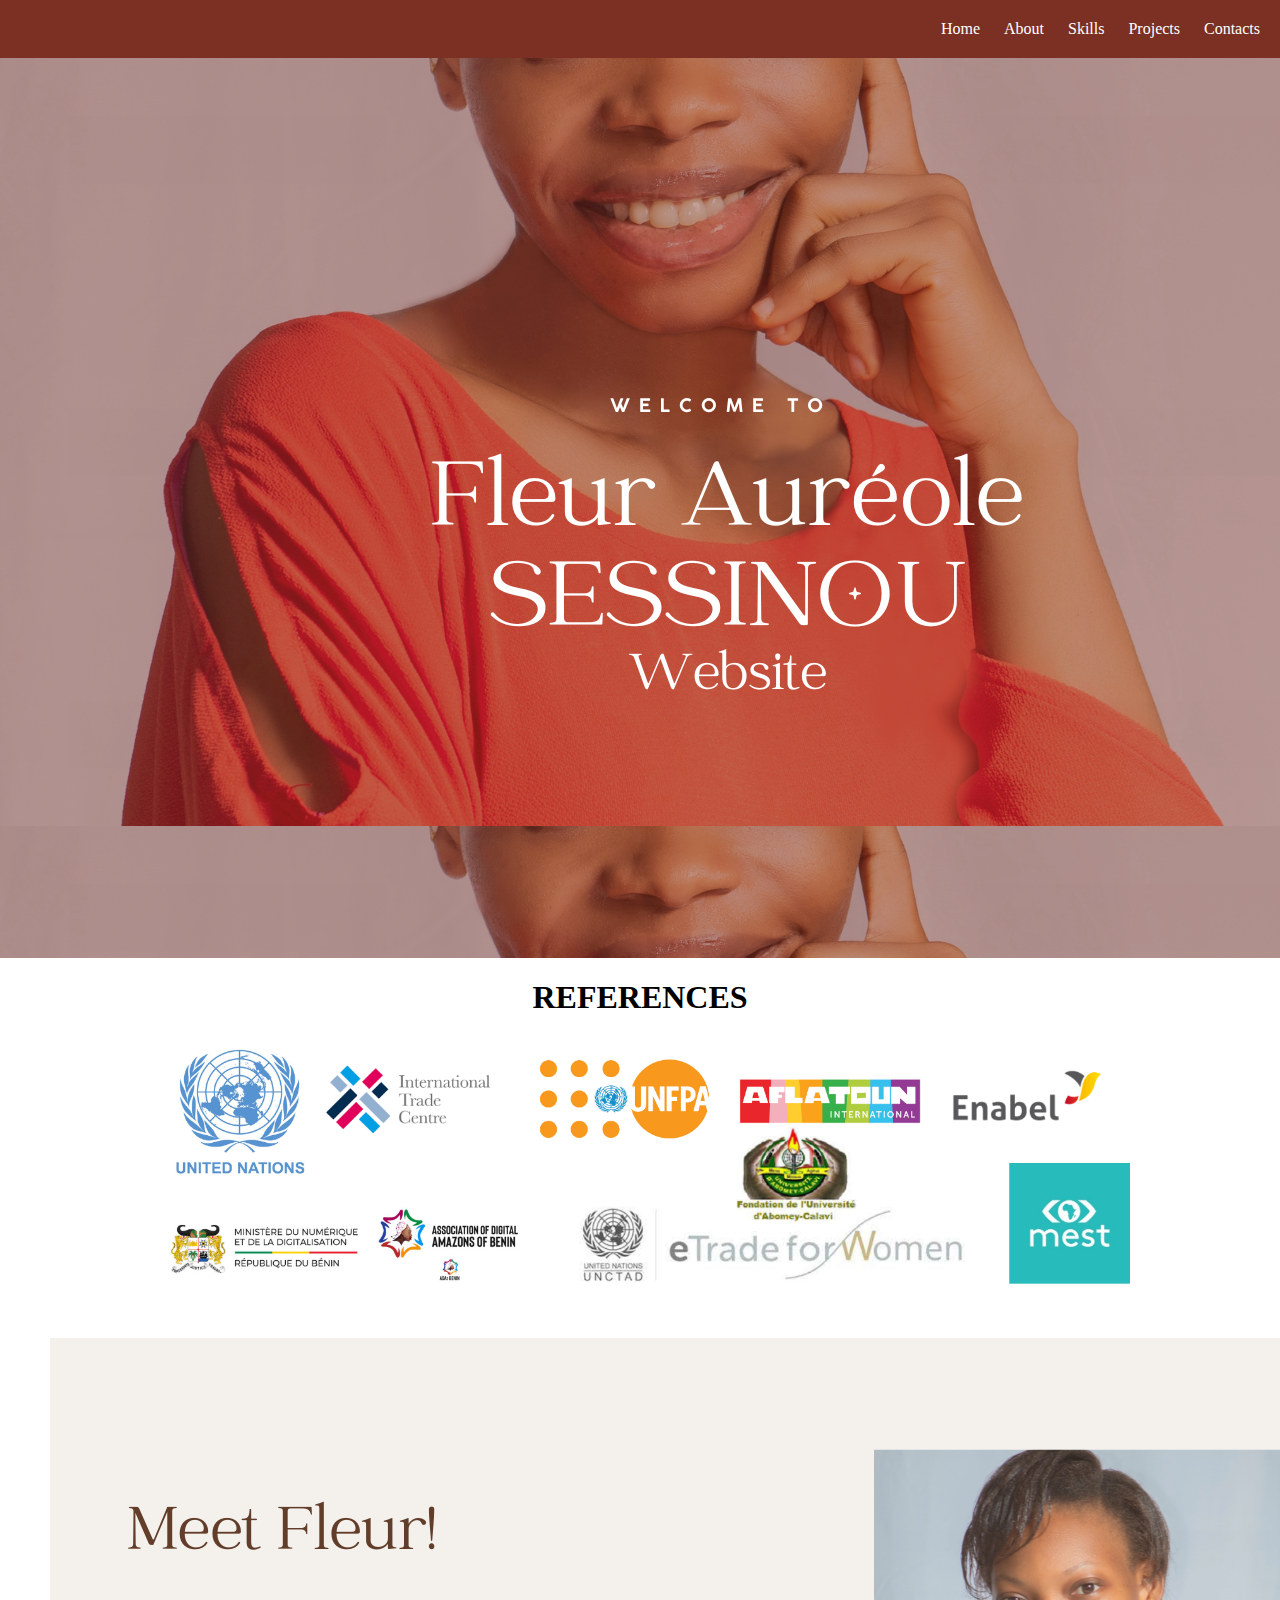
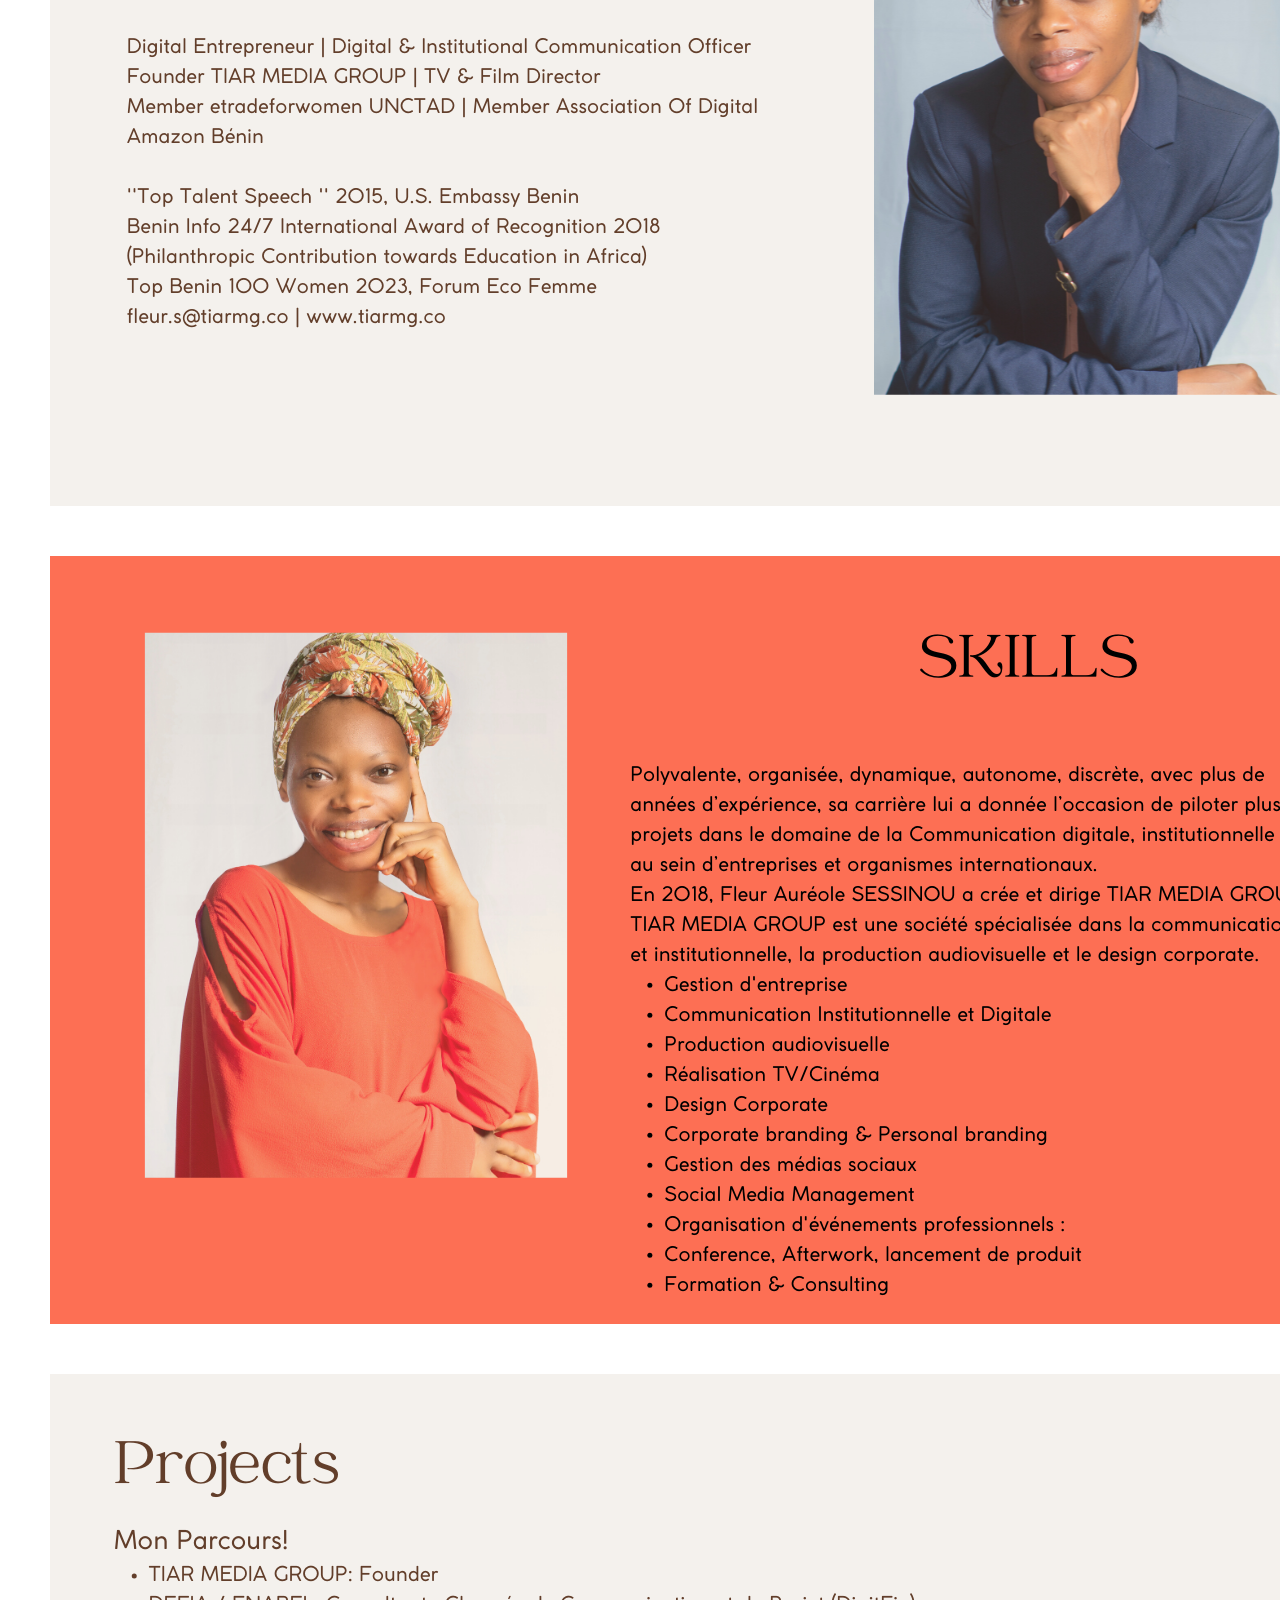
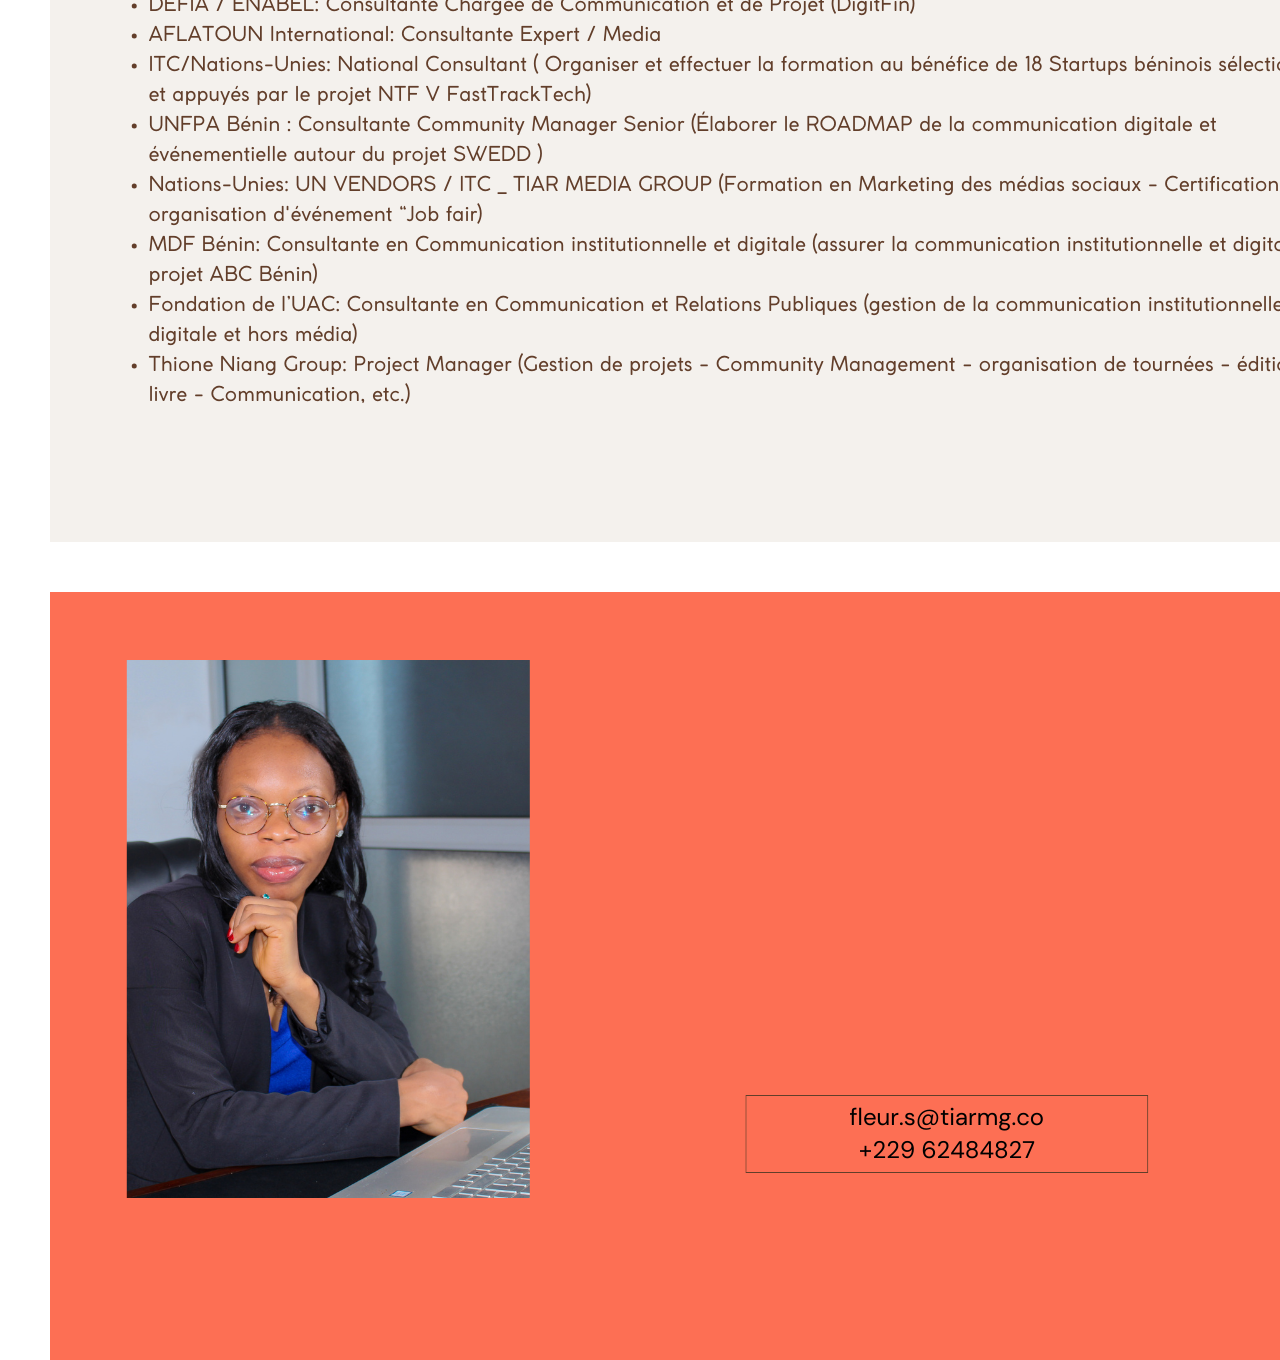
==== index.html @ f0e0f3e0 "first commit" ====
<!DOCTYPE html>
<html lang="en">

<head>
    <meta charset="UTF-8">
    <meta name="viewport" content="width=device-width, initial-scale=1.0">
    <link rel="stylesheet" href="style.css">
    <title>Fleur Auréole SESSINOU</title>
</head>

<body>
    <div class="navigation">
        <a href="">Home</a>
        <a href="#about">About</a>
        <a href="#Skills">Skills</a>
        <a href="#projects">Projects</a>
        <a href="#contacts">Contacts</a>
    </div>
    <div id="home">
    </div>
    <div id="about">
        <div class="reference">
            <h1>REFERENCES</h1>
            <img src="images/REFERENCES.png" alt="">
        </div>
        <div class="about-content">
            <img src="images/meet-fleur.png" alt="">
        </div>
        

    <div id="Skills">
        <img src="images/skills.png" alt="">
    </div>
        
        </div>
        
    <div id="projects">
        <img src="images/projects.png" alt="">

    </div>
<div id="contacts">
    <img src="images/contacts.png" alt="">

</div>

</body>

</html>
---- style.css ----
body {
    margin: 0;
}
.navigation {
    background-color: #7B3023;
    padding: 20px;
    text-align: right;
}
.navigation > a {
    color: white;
    text-decoration: none;
    padding-left: 20px;
}
#home {
    height: 100vh;
    background-image: url(./images/home.png);
    display: flex;
    align-items: center;
    flex-direction: column;
    justify-content: center;
    color: white;
    line-height: 10px;
}

#home h1 {
    font-size: 60px;
}
#home p {
    font-size: 20px;
}
#about .reference {
    display: flex ;
    justify-content: center;
    align-items: center;
    flex-direction: column;
}
#about .reference img {
    width: 1000px;
}
.about-content {
    display: flex;
justify-content: space-between;
margin-top: 50px;
padding: 0 50px;
}
.about-content img {
    background-image: url (./images/meet-fleur.png)

}
.about-content .meet-fleur {
    background-color: #22399E;
    color: white;
    padding: 15px;
}
Skills img {
    width: 300px;
    height: 300px; 
}

#Skills {
display: flex;
justify-content: space-between;
margin-top: 50px;
padding: 0 50px;
}
#projects {
display: flex;
justify-content: space-between;
margin-top: 50px;
padding: 0 50px;  
}

#contacts {
    display: flex;
justify-content: space-between;
margin-top: 50px;
padding: 0 50px;  
}
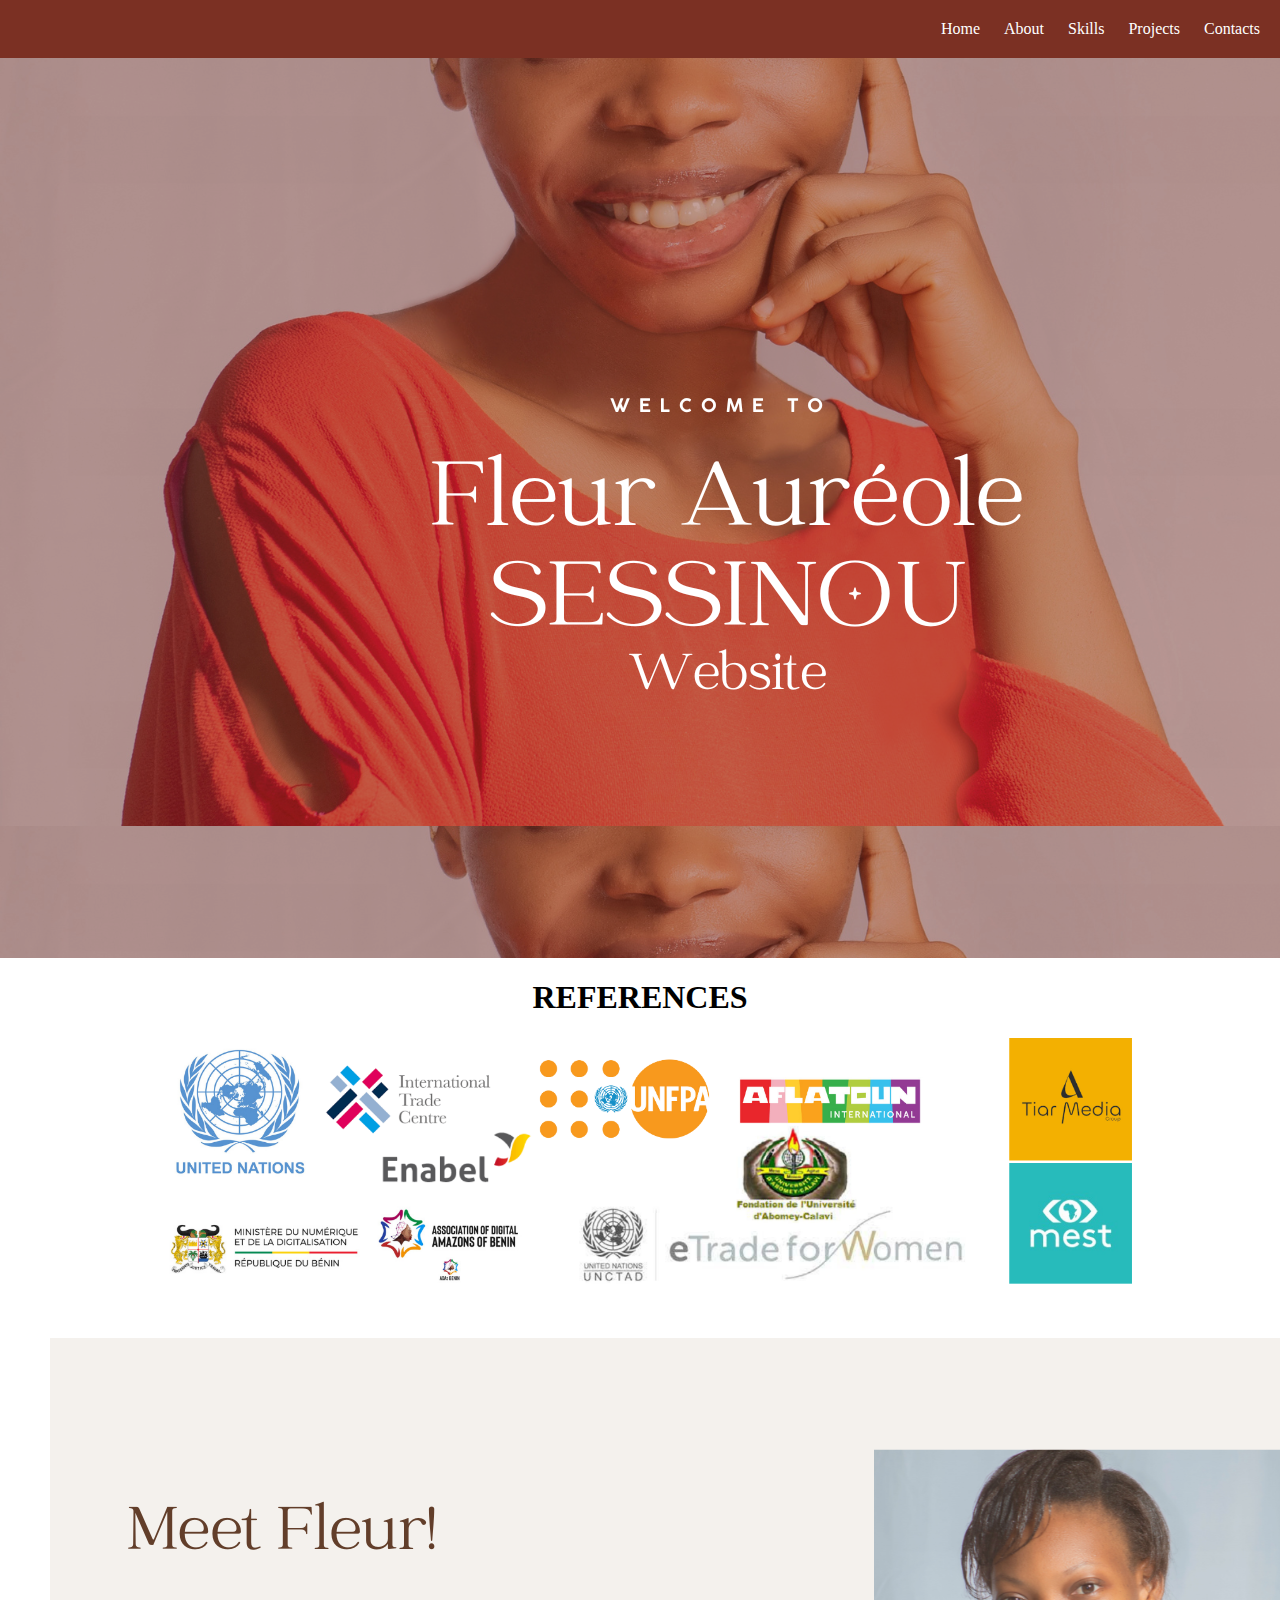
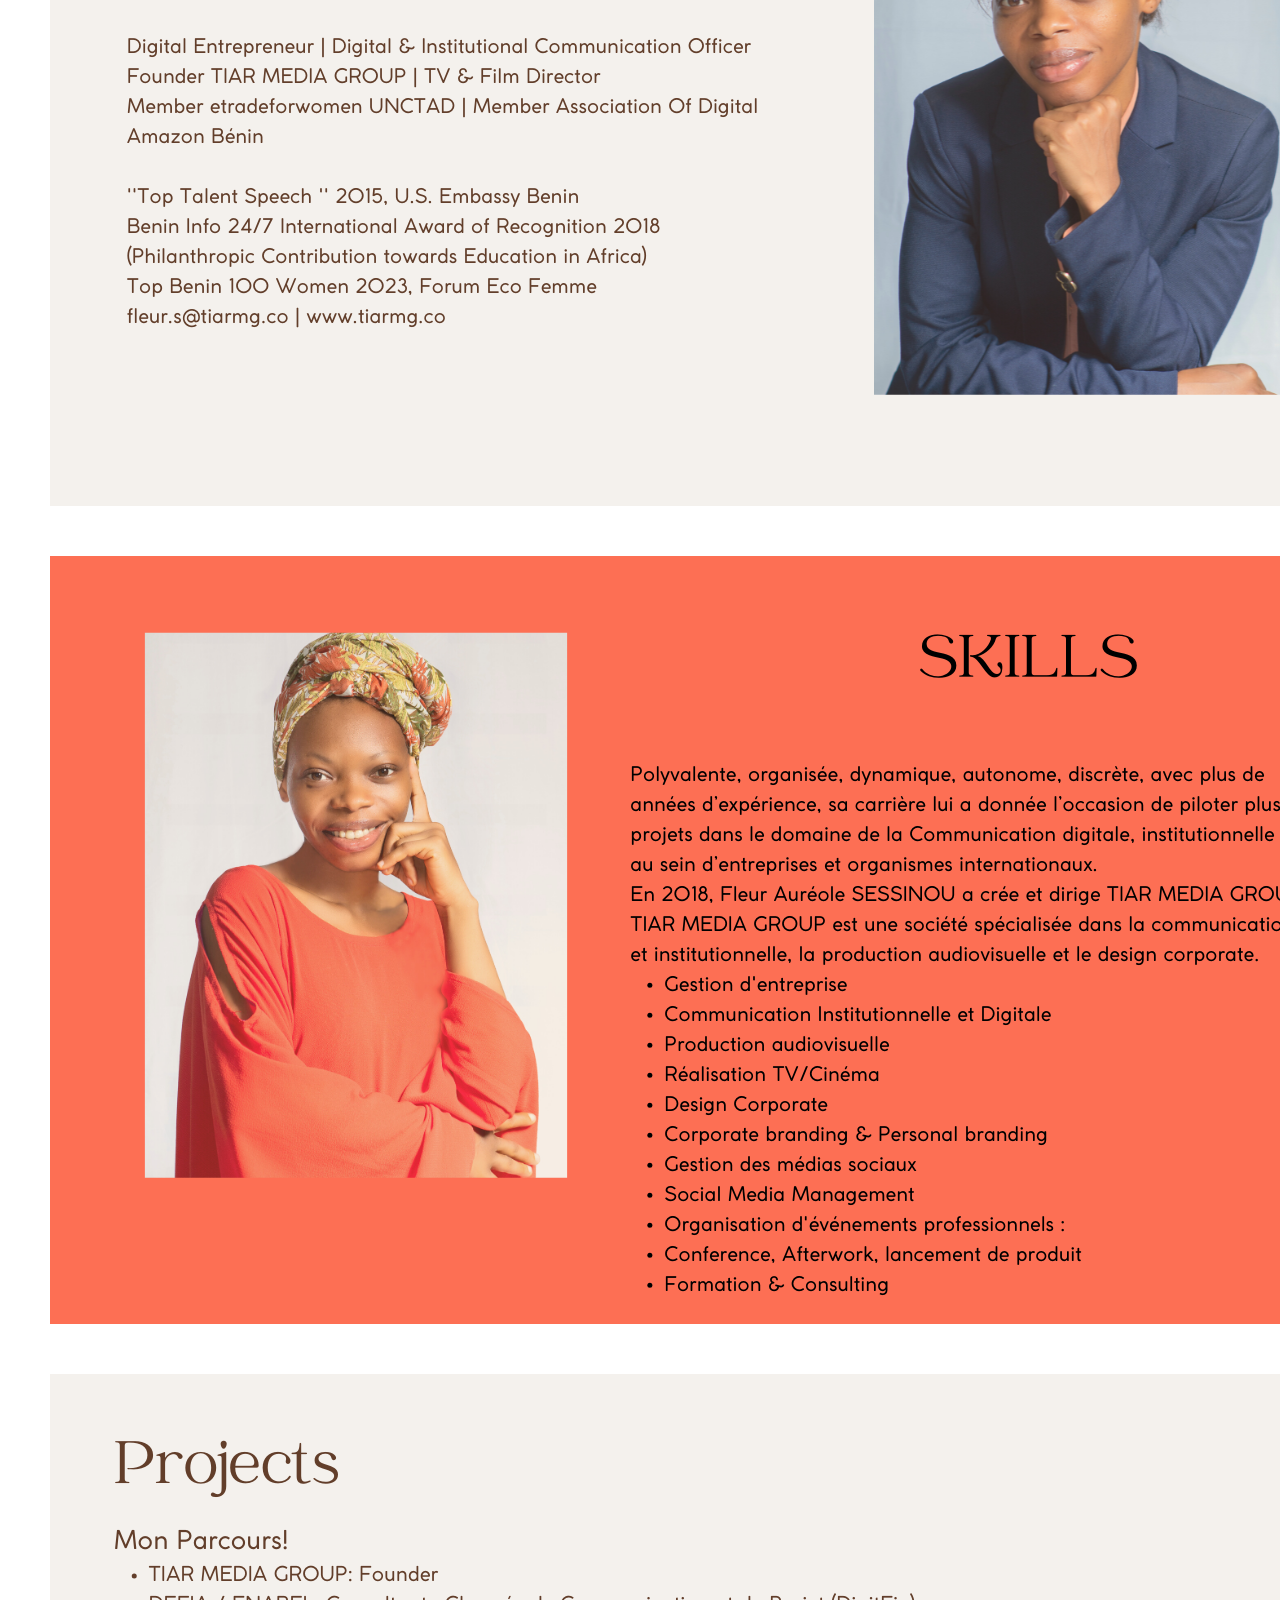
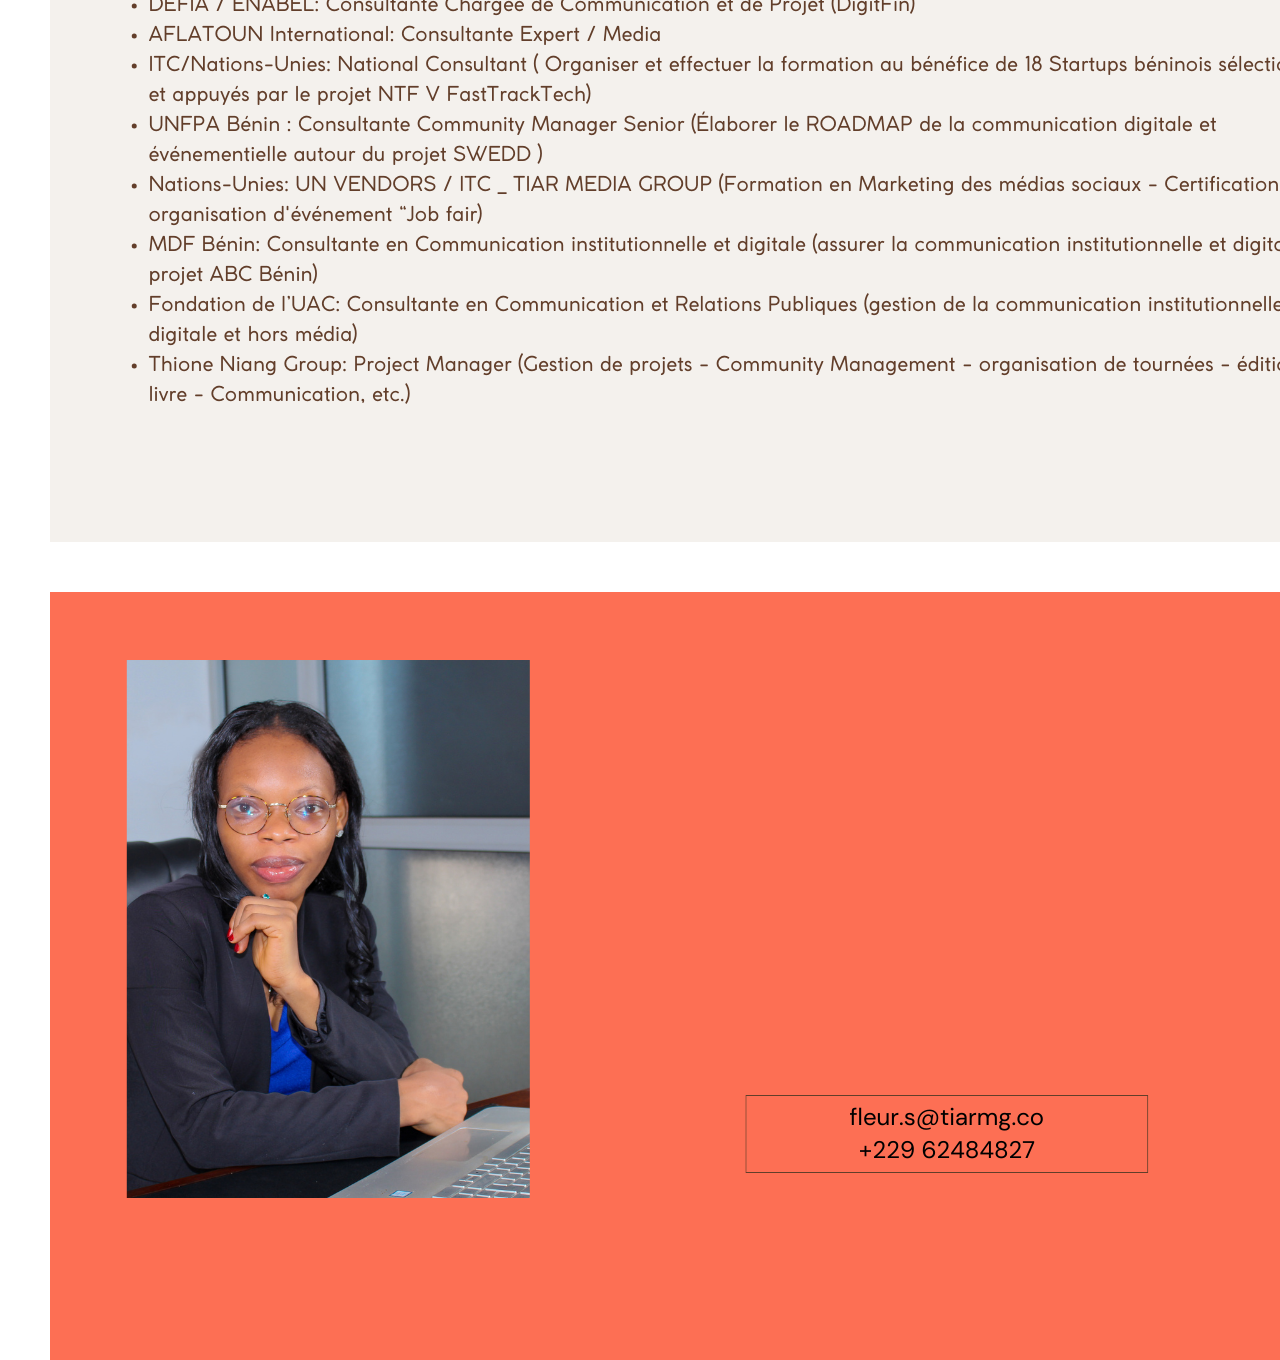
==== commit ac6c486f: "modif about" ====
--- a/index.html
+++ b/index.html
@@ -4,6 +4,7 @@
 <head>
     <meta charset="UTF-8">
     <meta name="viewport" content="width=device-width, initial-scale=1.0">
+    <link rel="stylesheet" href="resp.css">
     <link rel="stylesheet" href="style.css">
     <title>Fleur Auréole SESSINOU</title>
 </head>
--- a/resp.css
+++ b/resp.css
@@ -0,0 +1,42 @@
+/*  `sm` applies to x-small devices (portrait phones, less than 576px) */ 
+@media (max-width: 575.98px) {
+    .left {
+        width: 100%;
+    }
+    .right {
+        width: 100%;
+    }
+    }
+    
+    /* `md` applies to small devices (landscape phones, less than 768px) */
+    @media (max-width: 767.98px) { 
+        .left {
+            width: 100%;
+        }
+        .right {
+            width: 100%;
+        } 
+        
+    
+     }
+    
+    /*  `lg` applies to medium devices (tablets, less than 992px) */ 
+    @media (max-width: 991.98px) { 
+    
+     }
+    
+    /*  `xl` applies to large devices (desktops, less than 1200px) */ 
+    @media (max-width: 1199.98px) { 
+        .left {
+            width: 16.66%;
+        }
+        .right {
+            width: 16.66%;
+        }
+    
+    }
+    
+    /*  `xxl` applies to x-large devices (large desktops, less than 1400px) */
+    @media (max-width: 1399.98px) { 
+    
+    }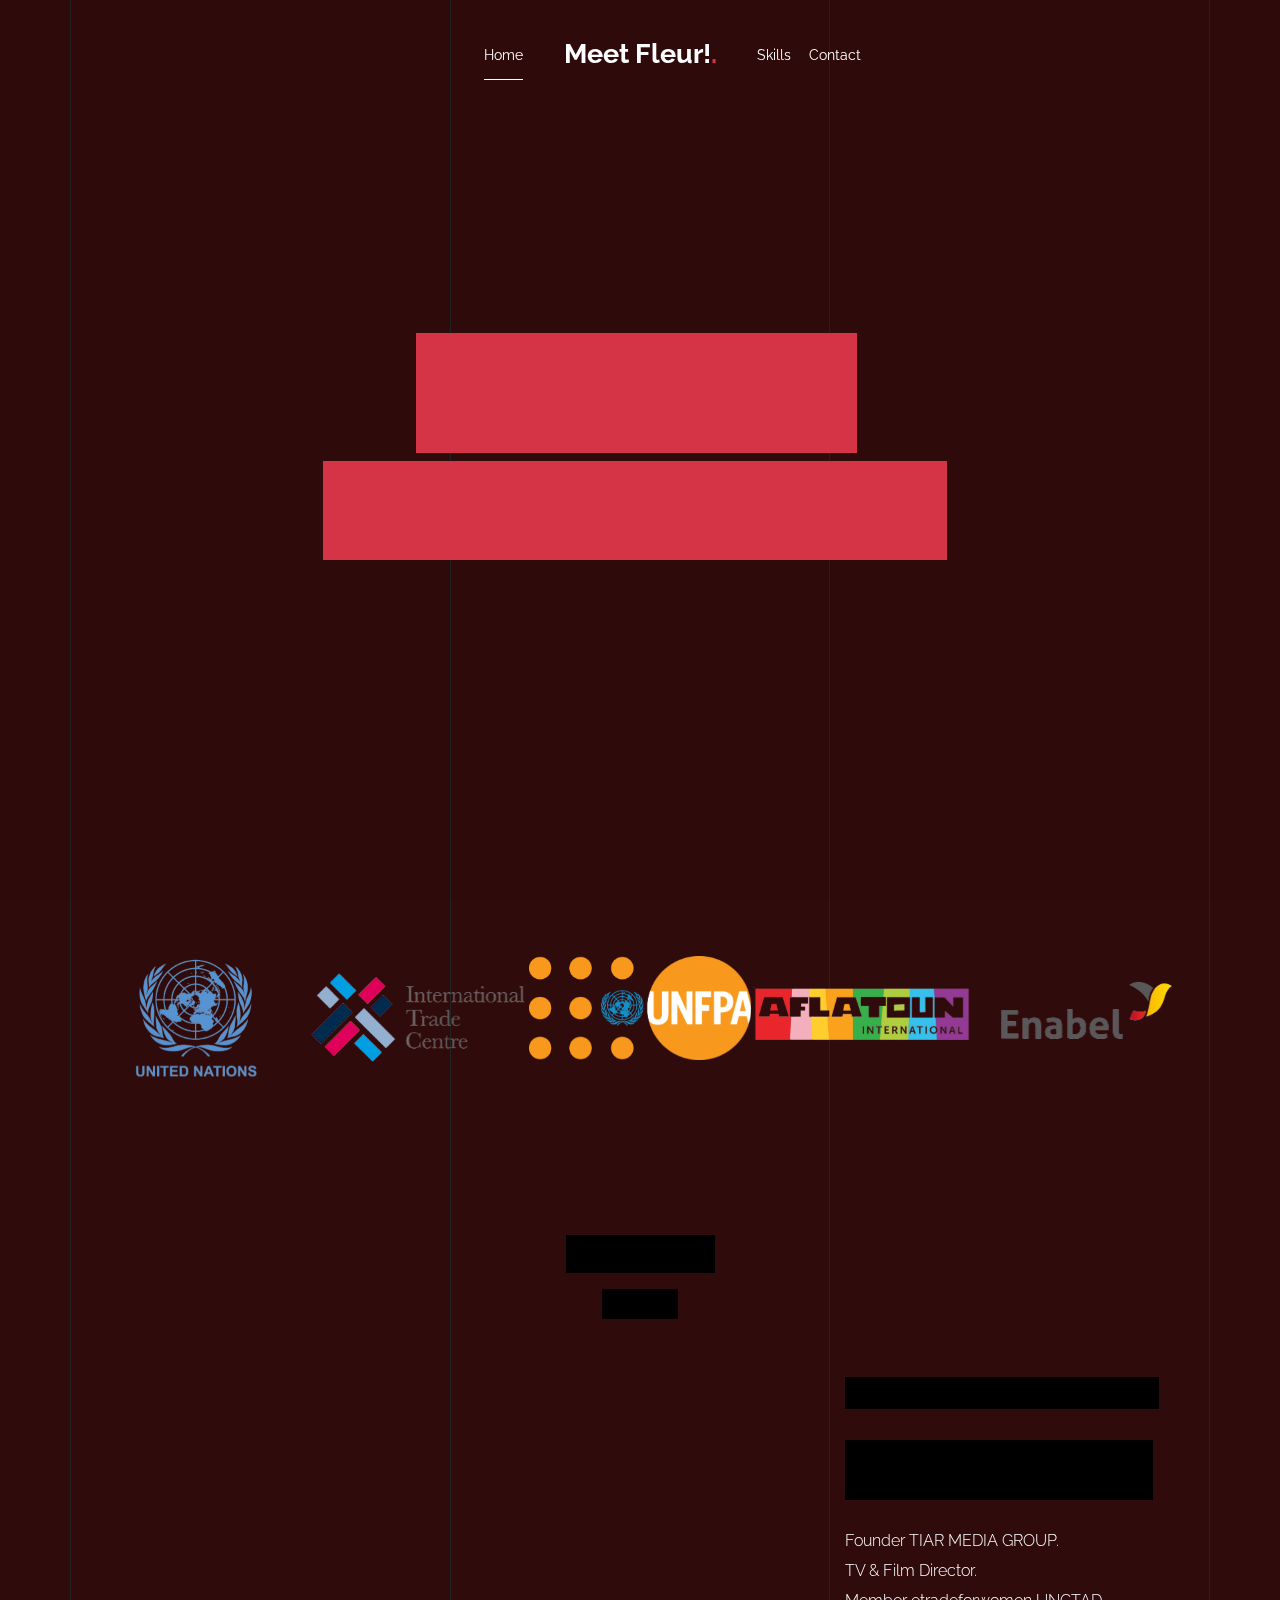
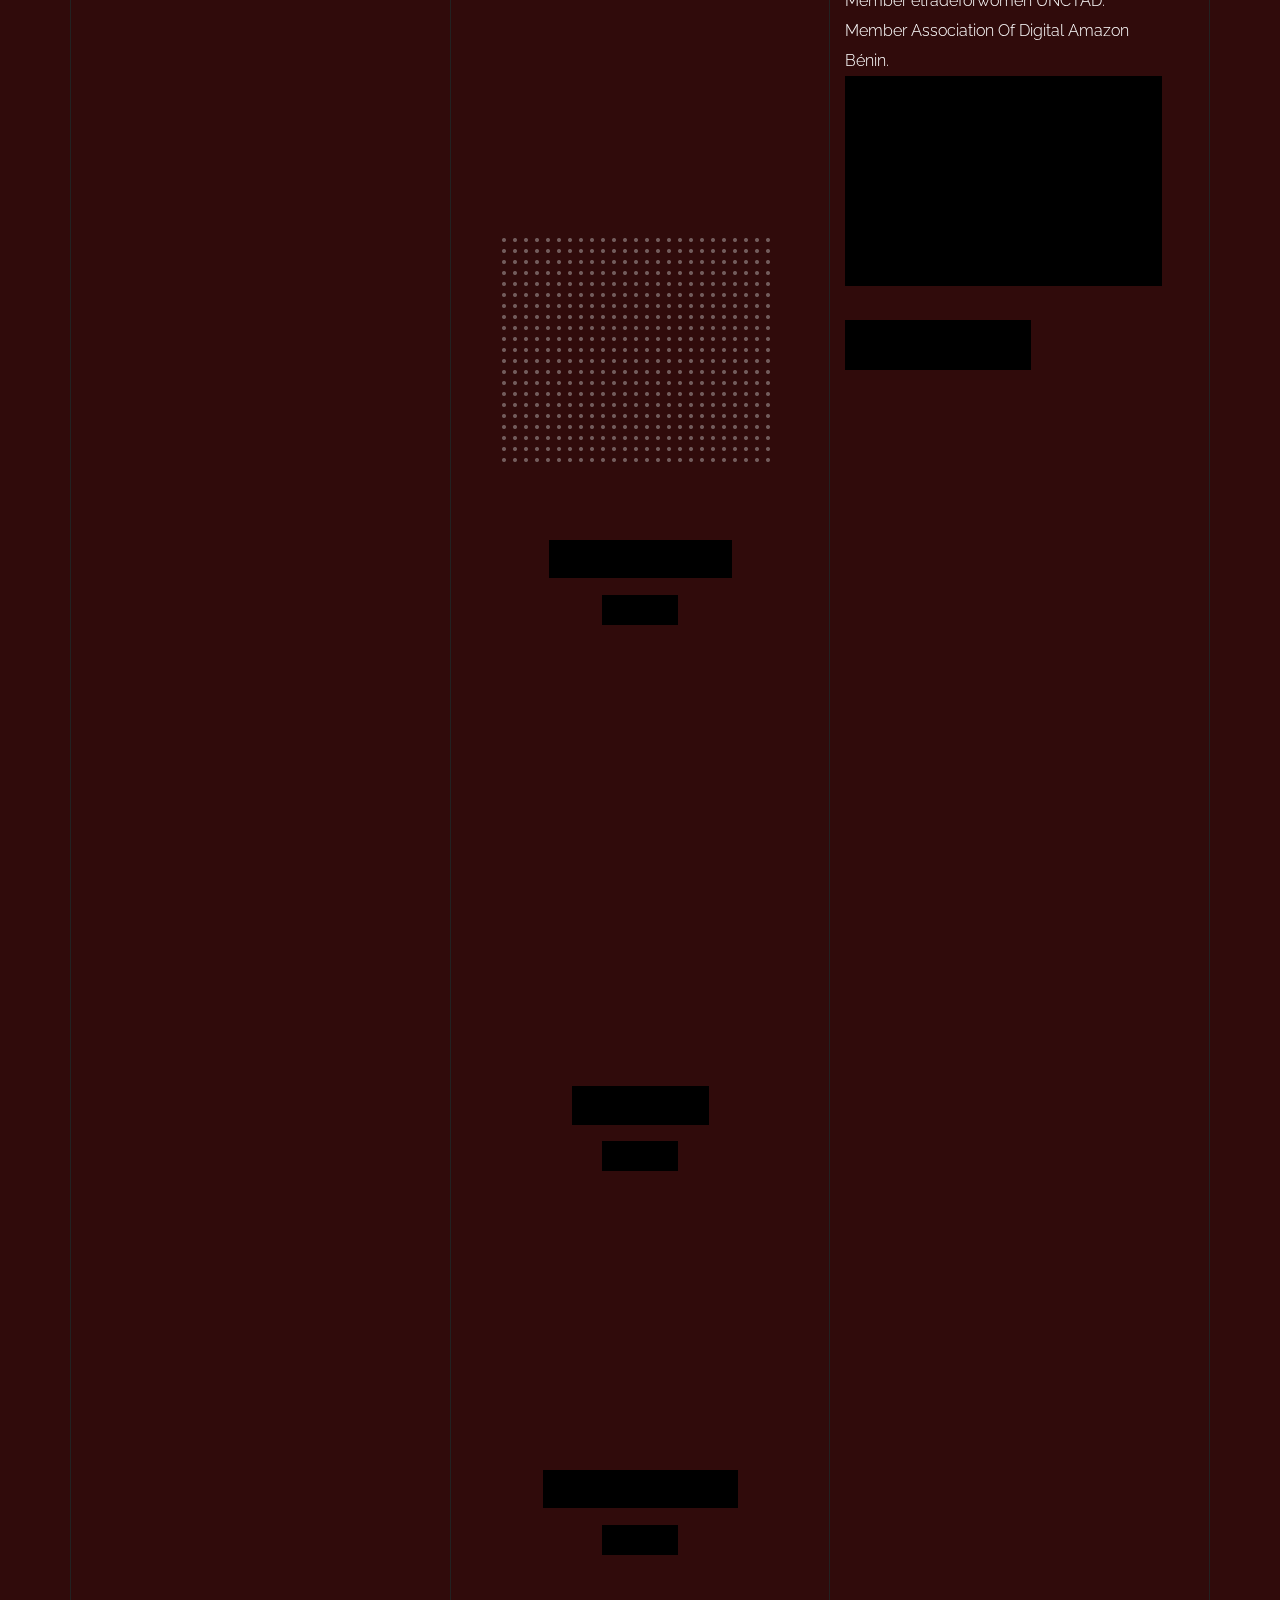
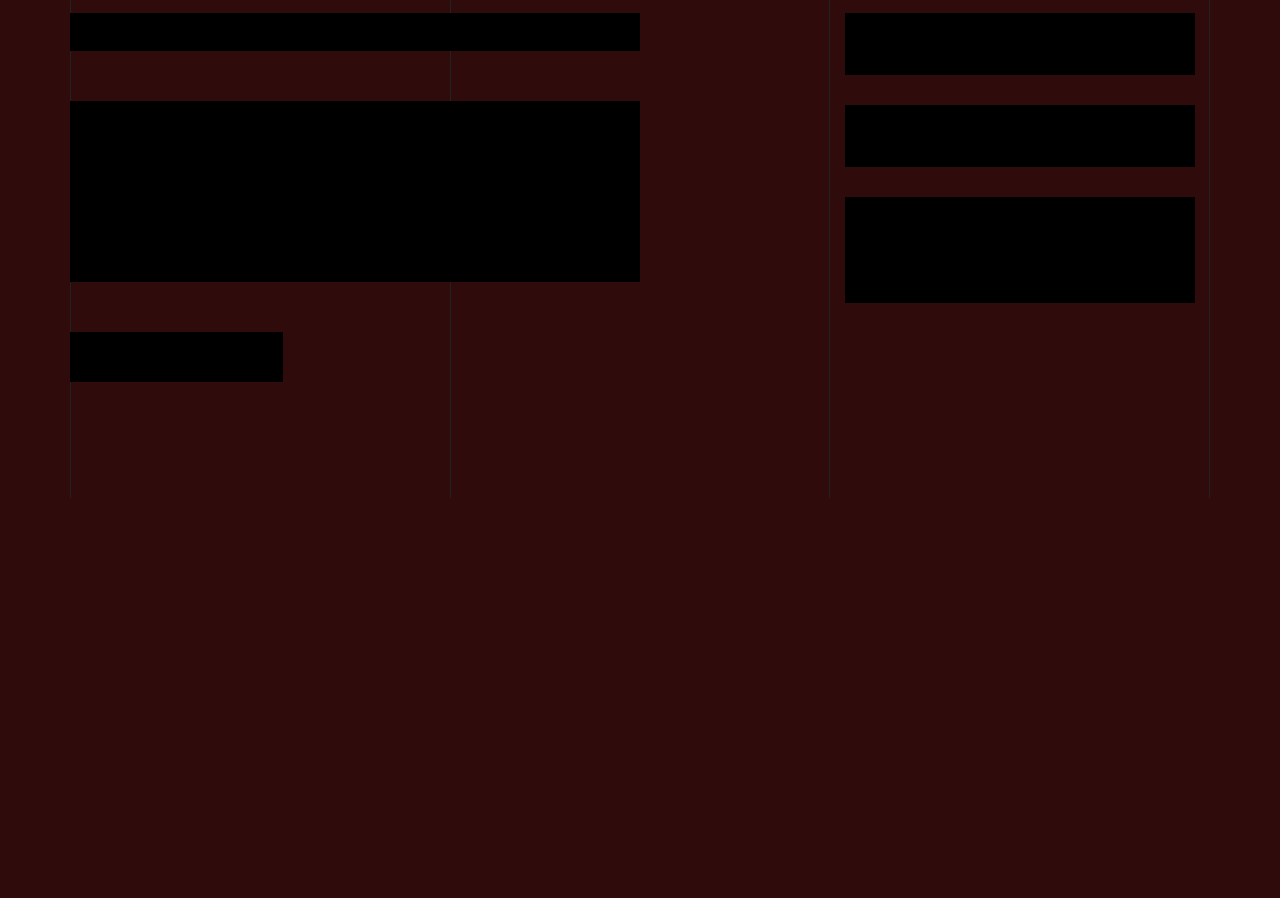
==== commit 3cf09fd2: "website renewal" ====
--- a/index.html
+++ b/index.html
@@ -1,48 +1,406 @@
-<!DOCTYPE html>
+<!doctype html>
 <html lang="en">
 
 <head>
-    <meta charset="UTF-8">
-    <meta name="viewport" content="width=device-width, initial-scale=1.0">
-    <link rel="stylesheet" href="resp.css">
-    <link rel="stylesheet" href="style.css">
-    <title>Fleur Auréole SESSINOU</title>
+    <title>Fleur &mdash; A onepage portfolio HTML template by Colorlib</title>
+    <meta charset="utf-8">
+    <meta name="viewport" content="width=device-width, initial-scale=1, shrink-to-fit=no">
+
+    <meta name="description" content="">
+    <meta name="keywords" content="html, css, javascript, jquery">
+    <meta name="author" content="">
+
+    <link rel="stylesheet" href="css/vendor/icomoon/style.css">
+    <link rel="stylesheet" href="css/vendor/owl.carousel.min.css">
+    <link rel="stylesheet" href="css/vendor/animate.min.css">
+    <link rel="stylesheet" href="css/vendor/aos.css">
+    <link rel="stylesheet" href="css/vendor/bootstrap.min.css">
+    <link rel="stylesheet" href="css/vendor/jquery.fancybox.min.css">
+    <style>
+        body,
+        .unslate_co--site-inner {
+            background-color: #300b0b !important;
+        }
+    </style>
+
+    <!-- Theme Style -->
+    <link rel="stylesheet" href="css/style.css">
+
 </head>
 
-<body>
-    <div class="navigation">
-        <a href="">Home</a>
-        <a href="#about">About</a>
-        <a href="#Skills">Skills</a>
-        <a href="#projects">Projects</a>
-        <a href="#contacts">Contacts</a>
+<body data-spy="scroll" data-target=".site-nav-target" data-offset="200">
+
+    <nav class="unslate_co--site-mobile-menu">
+        <div class="close-wrap d-flex">
+            <a href="#" class="d-flex ml-auto js-menu-toggle">
+                <span class="close-label">Close</span>
+                <div class="close-times">
+                    <span class="bar1"></span>
+                    <span class="bar2"></span>
+                </div>
+            </a>
+        </div>
+        <div class="site-mobile-inner"></div>
+    </nav>
+
+
+    <div class="unslate_co--site-wrap">
+
+        <div class="unslate_co--site-inner">
+
+            <div class="lines-wrap">
+                <div class="lines-inner">
+                    <div class="lines"></div>
+                </div>
+            </div>
+            <!-- END lines -->
+
+            <nav class="unslate_co--site-nav site-nav-target">
+
+                <div class="container">
+
+                    <div class="row align-items-center justify-content-between text-left">
+                        <div class="col-md-5 text-right">
+                            <ul class="site-nav-ul js-clone-nav text-left d-none d-lg-inline-block">
+                                <li class="has-children">
+                                    <a href="#home-section" class="nav-link">Home</a>
+
+                        </div>
+                        <div class="site-logo pos-absolute">
+                            <a href="index.html" class="unslate_co--site-logo">Meet Fleur!<span>.</span></a>
+                        </div>
+                        <div class="col-md-5 text-right text-lg-left">
+                            <ul class="site-nav-ul js-clone-nav text-left d-none d-lg-inline-block">
+                                <li><a href="#skills-section" class="nav-link">Skills</a></li>
+                                <li><a href="#contact-section" class="nav-link">Contact</a></li>
+                            </ul>
+
+                            <ul class="site-nav-ul-none-onepage text-right d-inline-block d-lg-none">
+                                <li><a href="#" class="js-menu-toggle">Menu</a></li>
+                            </ul>
+
+                        </div>
+                    </div>
+                </div>
+
+            </nav>
+            <!-- END nav -->
+
+            <div class="cover-v1 jarallax" style="background-image: url('images/Fleur\ 3.jpg');" id="home-section">
+                <div class="container">
+                    <div class="row align-items-center">
+
+                        <div class="col-md-7 mx-auto text-center">
+                            <h1 class="heading gsap-reveal-hero">Bienvenue!</h1>
+                            <h2 class="subheading gsap-reveal-hero">Welcome to Fleur Auréole SESSINOU website</h2>
+                        </div>
+
+                    </div>
+                </div>
+
+
+            </div>
+            <!-- END .cover-v1 -->
+
+
+            <div class="unslate_co--section">
+                <div class="container">
+                    <div class="owl-carousel logo-slider">
+                        <div class="logo 1">
+                            <img src="images/logo 1.png" alt="Image" class="img-fluid">
+                        </div>
+                        <div class="logo 2">
+                            <img src="images/logo 2.png" alt="Image" class="img-fluid">
+                        </div>
+                        <div class="logo 3">
+                            <img src="images/logo 3.png" alt="Image" class="img-fluid">
+                        </div>
+                        <div class="logo 4">
+                            <img src="images/4.png" alt="Image" class="img-fluid">
+                        </div>
+                        <div class="logo 5">
+                            <img src="images/5.png" alt="Image" class="img-fluid">
+                        </div>
+                        <div class="logo 6">
+                            <img src="images/6.png" alt="Image" class="img-fluid">
+                        </div>
+                        <div class="logo 7">
+                            <img src="images/7.png" alt="Image" class="img-fluid">
+                        </div>
+                        <div class="logo 8">
+                            <img src="images/8.png" alt="Image" class="img-fluid">
+
+                        </div>
+                    </div>
+                </div>
+            </div>
+
+
+            <div class="unslate_co--section" id="about-section">
+                <div class="container">
+
+                    <div class="section-heading-wrap text-center mb-5">
+                        <h2 class="heading-h2 text-center divider"><span class="gsap-reveal">About Me</span></h2>
+                        <span class="gsap-reveal">
+                            <img src="images/divider.png" alt="divider" width="76">
+                        </span>
+                    </div>
+
+
+                    <div class="row mt-5 justify-content-between">
+                        <div class="col-lg-7 mb-5 mb-lg-0">
+                            <figure class="dotted-bg gsap-reveal-img ">
+                                <img src="images/Fleur 2.jpg" alt="Image" class="img-fluid">
+                            </figure>
+                        </div>
+                        <div class="col-lg-4 pr-lg-5">
+                            <h3 class="mb-4 heading-h3"><span class="gsap-reveal">We can make it together</span></h3>
+                            <p class="lead gsap-reveal">Digital Entrepreneur <br> <a href="#">Digital & Institutional
+                                    Communication.</a> </p>
+                            Founder TIAR MEDIA GROUP. <br> TV & Film Director. <br> Member etradeforwomen UNCTAD. <br>
+                            Member Association Of Digital Amazon Bénin.
+                            <p class="mb-4 gsap-reveal">'Top Talent Speech '' 2015, U.S. Embassy Benin. <br>
+                                Benin Info 24/7 International Award of Recognition 2018
+                                (Philanthropic Contribution towards Education in Africa). <br>
+                                Top Benin 100 Women 2023, Forum Eco Femme. </p>
+                            <p class="gsap-reveal"><a
+                                    href="https://drive.google.com/file/d/1zJ2t6WckDBhcHoOzinwqYHQMOQIySgNd/view?usp=share_link"
+                                    class="btn btn-outline-pill btn-custom-light">Download my CV</a></p>
+                        </div>
+                    </div>
+                </div>
+            </div>
+
+            <div class="unslate_co--section" id="services-section">
+                <div class="container">
+
+                    <div class="section-heading-wrap text-center mb-5">
+                        <h2 class="heading-h2 text-center divider"><span class="gsap-reveal">My Services</span></h2>
+                        <span class="gsap-reveal"><img src="images/divider.png" alt="divider" width="76"></span>
+                    </div>
+
+                    <div class="row gutter-v3">
+                        <div class="col-md-6 col-lg-4 mb-4">
+                            <div class="feature-v1" data-aos="fade-up" data-aos-delay="0">
+                                <div class="wrap-icon mb-3">
+                                    <img src="images/svg/001-options.svg" alt="Image" width="45">
+                                </div>
+                                <h3>Digital <br> Strategy</h3>
+
+                            </div>
+                        </div>
+                        <div class="col-md-6 col-lg-4 mb-4">
+                            <div class="feature-v1" data-aos="fade-up" data-aos-delay="100">
+                                <div class="wrap-icon mb-3">
+                                    <img src="images/svg/002-chat.svg" alt="Icon" width="45">
+                                </div>
+                                <h3>Institutional <br> Communication</h3>
+
+                            </div>
+                        </div>
+                        <div class="col-md-6 col-lg-4 mb-4">
+                            <div class="feature-v1" data-aos="fade-up" data-aos-delay="200">
+                                <div class="wrap-icon mb-3">
+                                    <img src="images/svg/003-contact-book.svg" alt="Image" class="img-fluid" width="45">
+                                </div>
+                                <h3>TV & Film <br> Producing</h3>
+                            </div>
+                        </div>
+
+                        <div class="col-md-6 col-lg-4 mb-4">
+                            <div class="feature-v1" data-aos="fade-up" data-aos-delay="0">
+                                <div class="wrap-icon mb-3">
+                                    <img src="images/svg/004-percentage.svg" alt="Image" width="45">
+                                </div>
+                                <h3>Corporate & Personal <br> Branding</h3>
+                            </div>
+                        </div>
+                        <div class="col-md-6 col-lg-4 mb-4">
+                            <div class="feature-v1" data-aos="fade-up" data-aos-delay="100">
+                                <div class="wrap-icon mb-3">
+                                    <img src="images/svg/006-goal.svg" alt="Image" width="45">
+                                </div>
+                                <h3>Digital <br> marketing</h3>
+                            </div>
+                        </div>
+                        <div class="col-md-6 col-lg-4 mb-4">
+                            <div class="feature-v1" data-aos="fade-up" data-aos-delay="200">
+                                <div class="wrap-icon mb-3">
+                                    <img src="images/svg/005-line-chart.svg" alt="Image" width="45">
+                                </div>
+                                <h3>Training & Consulting <br> </h3>
+                            </div>
+                        </div>
+
+                    </div>
+                </div>
+            </div>
+
+            <div class="unslate_co--section section-counter" id="skills-section">
+                <div class="container">
+                    <div class="section-heading-wrap text-center mb-5">
+                        <h2 class="heading-h2 text-center divider"><span class="gsap-reveal">My Skills</span></h2>
+                        <span class="gsap-reveal"><img src="images/divider.png" alt="divider" width="76"></span>
+                    </div>
+
+
+                    <div class="row pt-5">
+                        <div class="col-6 col-sm-6 mb-5 mb-lg-0 col-md-6 col-lg-3" data-aos="fade-up"
+                            data-aos-delay="0">
+                            <div class="counter-v1 text-center">
+                                <span class="number-wrap">
+                                    <span class="number number-counter" data-number="80">0</span>
+                                    <span class="append-text">%</span>
+                                </span>
+                                <span class="counter-label">Business Management</span>
+                            </div>
+                        </div>
+                        <div class="col-6 col-sm-6 mb-5 mb-lg-0 col-md-6 col-lg-3" data-aos="fade-up"
+                            data-aos-delay="100">
+                            <div class="counter-v1 text-center">
+                                <span class="number-wrap">
+                                    <span class="number number-counter" data-number="90">0</span>
+                                    <span class="append-text">%</span>
+                                </span>
+                                <span class="counter-label">Digital Strategy</span>
+                            </div>
+                        </div>
+                        <div class="col-6 col-sm-6 mb-5 mb-lg-0 col-md-6 col-lg-3" data-aos="fade-up"
+                            data-aos-delay="200">
+                            <div class="counter-v1 text-center">
+                                <span class="number-wrap">
+                                    <span class="number number-counter" data-number="99">0</span>
+                                    <span class="append-text">%</span>
+                                </span>
+                                <span class="counter-label">Project Management</span>
+                            </div>
+                        </div>
+                        <div class="col-6 col-sm-6 mb-5 mb-lg-0 col-md-6 col-lg-3" data-aos="fade-up"
+                            data-aos-delay="300">
+                            <div class="counter-v1 text-center">
+                                <span class="number-wrap">
+                                    <span class="number number-counter" data-number="99">0</span>
+                                    <span class="append-text">%</span>
+                                </span>
+                                <span class="counter-label">Corporate Event Management</span>
+                            </div>
+                        </div>
+                    </div>
+                </div>
+            </div>
+            <!-- END .counter -->
+
+
+
+
+
+
+            <div class="unslate_co--section" id="contact-section">
+                <div class="container">
+                    <div class="section-heading-wrap text-center mb-5">
+                        <h2 class="heading-h2 text-center divider"><span class="gsap-reveal">Get In Touch</span></h2>
+                        <span class="gsap-reveal"><img src="images/divider.png" alt="divider" width="76"></span>
+                    </div>
+
+
+                    <div class="row justify-content-between">
+
+                        <div class="col-md-6">
+                            <form method="POST" class="form-outline-style-v1" id="contactForm"
+                                action="https://formspree.io/f/mbjvqvwr">
+                                <div class="form-group row mb-0">
+
+                                    <div class="col-lg-6 form-group gsap-reveal">
+                                        <label for="name">Name</label>
+                                        <input name="name" type="text" class="form-control" id="name">
+                                    </div>
+                                    <div class="col-lg-6 form-group gsap-reveal">
+                                        <label for="email">Email</label>
+                                        <input name="email" type="email" class="form-control" id="email">
+                                    </div>
+                                    <div class="col-lg-12 form-group gsap-reveal">
+                                        <label for="message">Write your message...</label>
+                                        <textarea name="message" id="message" cols="30" rows="7"
+                                            class="form-control"></textarea>
+                                    </div>
+                                </div>
+                                <div class="form-group row gsap-reveal">
+                                    <div class="col-md-12 d-flex align-items-center">
+                                        <input type="submit" class="btn btn-outline-pill btn-custom-light mr-3"
+                                            value="Send Message">
+                                        <span class="submitting"></span>
+                                    </div>
+                                </div>
+                            </form>
+                            <div id="form-message-warning" class="mt-4"></div>
+                            <div id="form-message-success">
+                                Your message was sent, thank you!
+                            </div>
+
+                        </div>
+
+                        <div class="col-md-4">
+                            <div class="contact-info-v1">
+                                <div class="gsap-reveal d-block">
+                                    <span class="d-block contact-info-label">Email</span>
+                                    <a href="#" class="contact-info-val">enondesessinou@gmail.com</a>
+                                </div>
+                                <div class="gsap-reveal d-block">
+                                    <span class="d-block contact-info-label">Phone</span>
+                                    <a href="#" class="contact-info-val">+229 62 48 48 27</a>
+                                </div>
+                                <div class="gsap-reveal d-block">
+                                    <span class="d-block contact-info-label">Address</span>
+                                    <address class="contact-info-val">Calavi, <br> Bénin</address>
+                                </div>
+                            </div>
+                        </div>
+
+                    </div>
+                </div>
+            </div>
+        </div> <!-- END .unslate_co-site-inner -->
+
+        <footer class="unslate_co--footer unslate_co--section">
+            <div class="container">
+                <div class="row justify-content-center">
+                    <div class="col-md-7">
+
+                        <div class="footer-site-logo"><a href="#">Let Connect!<span>.</span></a></div>
+
+                        <ul class="footer-site-social">
+                            <li><a href="https://www.linkedin.com/in/fleursessinou/">LinkedIn</a></li>
+
+                        </ul>
+
+                        <p class="site-copyright">
+
+                            <!-- Link back to Colorlib can't be removed. Template is licensed under CC BY 3.0. -->
+                            Copyright &copy;
+                            <script>
+                                document.write(new Date().getFullYear());
+                            </script> All rights reserved
+                            <!-- Link back to Colorlib can't be removed. Template is licensed under CC BY 3.0. -->
+
+                        </p>
+
+                    </div>
+                </div>
+            </div>
+        </footer>
+
+
     </div>
-    <div id="home">
+
+
+    <!-- Loader -->
+    <div id="unslate_co--overlayer"></div>
+    <div class="site-loader-wrap">
+        <div class="site-loader"></div>
     </div>
-    <div id="about">
-        <div class="reference">
-            <h1>REFERENCES</h1>
-            <img src="images/REFERENCES.png" alt="">
-        </div>
-        <div class="about-content">
-            <img src="images/meet-fleur.png" alt="">
-        </div>
-        
-
-    <div id="Skills">
-        <img src="images/skills.png" alt="">
-    </div>
-        
-        </div>
-        
-    <div id="projects">
-        <img src="images/projects.png" alt="">
-
-    </div>
-<div id="contacts">
-    <img src="images/contacts.png" alt="">
-
-</div>
+
+    <script src="js/scripts-dist.js"></script>
+    <script src="js/main.js"></script>
 
 </body>
 
--- a/css/vendor/icomoon/style.css
+++ b/css/vendor/icomoon/style.css
@@ -0,0 +1,4919 @@
+@font-face {
+  font-family: 'icomoon';
+  src:  url('fonts/icomoon.eot?10si43');
+  src:  url('fonts/icomoon.eot?10si43#iefix') format('embedded-opentype'),
+    url('fonts/icomoon.ttf?10si43') format('truetype'),
+    url('fonts/icomoon.woff?10si43') format('woff'),
+    url('fonts/icomoon.svg?10si43#icomoon') format('svg');
+  font-weight: normal;
+  font-style: normal;
+}
+
+[class^="icon-"], [class*=" icon-"] {
+  /* use !important to prevent issues with browser extensions that change fonts */
+  font-family: 'icomoon' !important;
+  speak: none;
+  font-style: normal;
+  font-weight: normal;
+  font-variant: normal;
+  text-transform: none;
+  line-height: 1;
+
+  /* Better Font Rendering =========== */
+  -webkit-font-smoothing: antialiased;
+  -moz-osx-font-smoothing: grayscale;
+}
+
+.icon-asterisk:before {
+  content: "\f069";
+}
+.icon-plus:before {
+  content: "\f067";
+}
+.icon-question:before {
+  content: "\f128";
+}
+.icon-minus:before {
+  content: "\f068";
+}
+.icon-glass:before {
+  content: "\f000";
+}
+.icon-music:before {
+  content: "\f001";
+}
+.icon-search:before {
+  content: "\f002";
+}
+.icon-envelope-o:before {
+  content: "\f003";
+}
+.icon-heart:before {
+  content: "\f004";
+}
+.icon-star:before {
+  content: "\f005";
+}
+.icon-star-o:before {
+  content: "\f006";
+}
+.icon-user:before {
+  content: "\f007";
+}
+.icon-film:before {
+  content: "\f008";
+}
+.icon-th-large:before {
+  content: "\f009";
+}
+.icon-th:before {
+  content: "\f00a";
+}
+.icon-th-list:before {
+  content: "\f00b";
+}
+.icon-check:before {
+  content: "\f00c";
+}
+.icon-close:before {
+  content: "\f00d";
+}
+.icon-remove:before {
+  content: "\f00d";
+}
+.icon-times:before {
+  content: "\f00d";
+}
+.icon-search-plus:before {
+  content: "\f00e";
+}
+.icon-search-minus:before {
+  content: "\f010";
+}
+.icon-power-off:before {
+  content: "\f011";
+}
+.icon-signal:before {
+  content: "\f012";
+}
+.icon-cog:before {
+  content: "\f013";
+}
+.icon-gear:before {
+  content: "\f013";
+}
+.icon-trash-o:before {
+  content: "\f014";
+}
+.icon-home:before {
+  content: "\f015";
+}
+.icon-file-o:before {
+  content: "\f016";
+}
+.icon-clock-o:before {
+  content: "\f017";
+}
+.icon-road:before {
+  content: "\f018";
+}
+.icon-download:before {
+  content: "\f019";
+}
+.icon-arrow-circle-o-down:before {
+  content: "\f01a";
+}
+.icon-arrow-circle-o-up:before {
+  content: "\f01b";
+}
+.icon-inbox:before {
+  content: "\f01c";
+}
+.icon-play-circle-o:before {
+  content: "\f01d";
+}
+.icon-repeat:before {
+  content: "\f01e";
+}
+.icon-rotate-right:before {
+  content: "\f01e";
+}
+.icon-refresh:before {
+  content: "\f021";
+}
+.icon-list-alt:before {
+  content: "\f022";
+}
+.icon-lock:before {
+  content: "\f023";
+}
+.icon-flag:before {
+  content: "\f024";
+}
+.icon-headphones:before {
+  content: "\f025";
+}
+.icon-volume-off:before {
+  content: "\f026";
+}
+.icon-volume-down:before {
+  content: "\f027";
+}
+.icon-volume-up:before {
+  content: "\f028";
+}
+.icon-qrcode:before {
+  content: "\f029";
+}
+.icon-barcode:before {
+  content: "\f02a";
+}
+.icon-tag:before {
+  content: "\f02b";
+}
+.icon-tags:before {
+  content: "\f02c";
+}
+.icon-book:before {
+  content: "\f02d";
+}
+.icon-bookmark:before {
+  content: "\f02e";
+}
+.icon-print:before {
+  content: "\f02f";
+}
+.icon-camera:before {
+  content: "\f030";
+}
+.icon-font:before {
+  content: "\f031";
+}
+.icon-bold:before {
+  content: "\f032";
+}
+.icon-italic:before {
+  content: "\f033";
+}
+.icon-text-height:before {
+  content: "\f034";
+}
+.icon-text-width:before {
+  content: "\f035";
+}
+.icon-align-left:before {
+  content: "\f036";
+}
+.icon-align-center:before {
+  content: "\f037";
+}
+.icon-align-right:before {
+  content: "\f038";
+}
+.icon-align-justify:before {
+  content: "\f039";
+}
+.icon-list:before {
+  content: "\f03a";
+}
+.icon-dedent:before {
+  content: "\f03b";
+}
+.icon-outdent:before {
+  content: "\f03b";
+}
+.icon-indent:before {
+  content: "\f03c";
+}
+.icon-video-camera:before {
+  content: "\f03d";
+}
+.icon-image:before {
+  content: "\f03e";
+}
+.icon-photo:before {
+  content: "\f03e";
+}
+.icon-picture-o:before {
+  content: "\f03e";
+}
+.icon-pencil:before {
+  content: "\f040";
+}
+.icon-map-marker:before {
+  content: "\f041";
+}
+.icon-adjust:before {
+  content: "\f042";
+}
+.icon-tint:before {
+  content: "\f043";
+}
+.icon-edit:before {
+  content: "\f044";
+}
+.icon-pencil-square-o:before {
+  content: "\f044";
+}
+.icon-share-square-o:before {
+  content: "\f045";
+}
+.icon-check-square-o:before {
+  content: "\f046";
+}
+.icon-arrows:before {
+  content: "\f047";
+}
+.icon-step-backward:before {
+  content: "\f048";
+}
+.icon-fast-backward:before {
+  content: "\f049";
+}
+.icon-backward:before {
+  content: "\f04a";
+}
+.icon-play:before {
+  content: "\f04b";
+}
+.icon-pause:before {
+  content: "\f04c";
+}
+.icon-stop:before {
+  content: "\f04d";
+}
+.icon-forward:before {
+  content: "\f04e";
+}
+.icon-fast-forward:before {
+  content: "\f050";
+}
+.icon-step-forward:before {
+  content: "\f051";
+}
+.icon-eject:before {
+  content: "\f052";
+}
+.icon-chevron-left:before {
+  content: "\f053";
+}
+.icon-chevron-right:before {
+  content: "\f054";
+}
+.icon-plus-circle:before {
+  content: "\f055";
+}
+.icon-minus-circle:before {
+  content: "\f056";
+}
+.icon-times-circle:before {
+  content: "\f057";
+}
+.icon-check-circle:before {
+  content: "\f058";
+}
+.icon-question-circle:before {
+  content: "\f059";
+}
+.icon-info-circle:before {
+  content: "\f05a";
+}
+.icon-crosshairs:before {
+  content: "\f05b";
+}
+.icon-times-circle-o:before {
+  content: "\f05c";
+}
+.icon-check-circle-o:before {
+  content: "\f05d";
+}
+.icon-ban:before {
+  content: "\f05e";
+}
+.icon-arrow-left:before {
+  content: "\f060";
+}
+.icon-arrow-right:before {
+  content: "\f061";
+}
+.icon-arrow-up:before {
+  content: "\f062";
+}
+.icon-arrow-down:before {
+  content: "\f063";
+}
+.icon-mail-forward:before {
+  content: "\f064";
+}
+.icon-share:before {
+  content: "\f064";
+}
+.icon-expand:before {
+  content: "\f065";
+}
+.icon-compress:before {
+  content: "\f066";
+}
+.icon-exclamation-circle:before {
+  content: "\f06a";
+}
+.icon-gift:before {
+  content: "\f06b";
+}
+.icon-leaf:before {
+  content: "\f06c";
+}
+.icon-fire:before {
+  content: "\f06d";
+}
+.icon-eye:before {
+  content: "\f06e";
+}
+.icon-eye-slash:before {
+  content: "\f070";
+}
+.icon-exclamation-triangle:before {
+  content: "\f071";
+}
+.icon-warning:before {
+  content: "\f071";
+}
+.icon-plane:before {
+  content: "\f072";
+}
+.icon-calendar:before {
+  content: "\f073";
+}
+.icon-random:before {
+  content: "\f074";
+}
+.icon-comment:before {
+  content: "\f075";
+}
+.icon-magnet:before {
+  content: "\f076";
+}
+.icon-chevron-up:before {
+  content: "\f077";
+}
+.icon-chevron-down:before {
+  content: "\f078";
+}
+.icon-retweet:before {
+  content: "\f079";
+}
+.icon-shopping-cart:before {
+  content: "\f07a";
+}
+.icon-folder:before {
+  content: "\f07b";
+}
+.icon-folder-open:before {
+  content: "\f07c";
+}
+.icon-arrows-v:before {
+  content: "\f07d";
+}
+.icon-arrows-h:before {
+  content: "\f07e";
+}
+.icon-bar-chart:before {
+  content: "\f080";
+}
+.icon-bar-chart-o:before {
+  content: "\f080";
+}
+.icon-twitter-square:before {
+  content: "\f081";
+}
+.icon-facebook-square:before {
+  content: "\f082";
+}
+.icon-camera-retro:before {
+  content: "\f083";
+}
+.icon-key:before {
+  content: "\f084";
+}
+.icon-cogs:before {
+  content: "\f085";
+}
+.icon-gears:before {
+  content: "\f085";
+}
+.icon-comments:before {
+  content: "\f086";
+}
+.icon-thumbs-o-up:before {
+  content: "\f087";
+}
+.icon-thumbs-o-down:before {
+  content: "\f088";
+}
+.icon-star-half:before {
+  content: "\f089";
+}
+.icon-heart-o:before {
+  content: "\f08a";
+}
+.icon-sign-out:before {
+  content: "\f08b";
+}
+.icon-linkedin-square:before {
+  content: "\f08c";
+}
+.icon-thumb-tack:before {
+  content: "\f08d";
+}
+.icon-external-link:before {
+  content: "\f08e";
+}
+.icon-sign-in:before {
+  content: "\f090";
+}
+.icon-trophy:before {
+  content: "\f091";
+}
+.icon-github-square:before {
+  content: "\f092";
+}
+.icon-upload:before {
+  content: "\f093";
+}
+.icon-lemon-o:before {
+  content: "\f094";
+}
+.icon-phone:before {
+  content: "\f095";
+}
+.icon-square-o:before {
+  content: "\f096";
+}
+.icon-bookmark-o:before {
+  content: "\f097";
+}
+.icon-phone-square:before {
+  content: "\f098";
+}
+.icon-twitter:before {
+  content: "\f099";
+}
+.icon-facebook:before {
+  content: "\f09a";
+}
+.icon-facebook-f:before {
+  content: "\f09a";
+}
+.icon-github:before {
+  content: "\f09b";
+}
+.icon-unlock:before {
+  content: "\f09c";
+}
+.icon-credit-card:before {
+  content: "\f09d";
+}
+.icon-feed:before {
+  content: "\f09e";
+}
+.icon-rss:before {
+  content: "\f09e";
+}
+.icon-hdd-o:before {
+  content: "\f0a0";
+}
+.icon-bullhorn:before {
+  content: "\f0a1";
+}
+.icon-bell-o:before {
+  content: "\f0a2";
+}
+.icon-certificate:before {
+  content: "\f0a3";
+}
+.icon-hand-o-right:before {
+  content: "\f0a4";
+}
+.icon-hand-o-left:before {
+  content: "\f0a5";
+}
+.icon-hand-o-up:before {
+  content: "\f0a6";
+}
+.icon-hand-o-down:before {
+  content: "\f0a7";
+}
+.icon-arrow-circle-left:before {
+  content: "\f0a8";
+}
+.icon-arrow-circle-right:before {
+  content: "\f0a9";
+}
+.icon-arrow-circle-up:before {
+  content: "\f0aa";
+}
+.icon-arrow-circle-down:before {
+  content: "\f0ab";
+}
+.icon-globe:before {
+  content: "\f0ac";
+}
+.icon-wrench:before {
+  content: "\f0ad";
+}
+.icon-tasks:before {
+  content: "\f0ae";
+}
+.icon-filter:before {
+  content: "\f0b0";
+}
+.icon-briefcase:before {
+  content: "\f0b1";
+}
+.icon-arrows-alt:before {
+  content: "\f0b2";
+}
+.icon-group:before {
+  content: "\f0c0";
+}
+.icon-users:before {
+  content: "\f0c0";
+}
+.icon-chain:before {
+  content: "\f0c1";
+}
+.icon-link:before {
+  content: "\f0c1";
+}
+.icon-cloud:before {
+  content: "\f0c2";
+}
+.icon-flask:before {
+  content: "\f0c3";
+}
+.icon-cut:before {
+  content: "\f0c4";
+}
+.icon-scissors:before {
+  content: "\f0c4";
+}
+.icon-copy:before {
+  content: "\f0c5";
+}
+.icon-files-o:before {
+  content: "\f0c5";
+}
+.icon-paperclip:before {
+  content: "\f0c6";
+}
+.icon-floppy-o:before {
+  content: "\f0c7";
+}
+.icon-save:before {
+  content: "\f0c7";
+}
+.icon-square:before {
+  content: "\f0c8";
+}
+.icon-bars:before {
+  content: "\f0c9";
+}
+.icon-navicon:before {
+  content: "\f0c9";
+}
+.icon-reorder:before {
+  content: "\f0c9";
+}
+.icon-list-ul:before {
+  content: "\f0ca";
+}
+.icon-list-ol:before {
+  content: "\f0cb";
+}
+.icon-strikethrough:before {
+  content: "\f0cc";
+}
+.icon-underline:before {
+  content: "\f0cd";
+}
+.icon-table:before {
+  content: "\f0ce";
+}
+.icon-magic:before {
+  content: "\f0d0";
+}
+.icon-truck:before {
+  content: "\f0d1";
+}
+.icon-pinterest:before {
+  content: "\f0d2";
+}
+.icon-pinterest-square:before {
+  content: "\f0d3";
+}
+.icon-google-plus-square:before {
+  content: "\f0d4";
+}
+.icon-google-plus:before {
+  content: "\f0d5";
+}
+.icon-money:before {
+  content: "\f0d6";
+}
+.icon-caret-down:before {
+  content: "\f0d7";
+}
+.icon-caret-up:before {
+  content: "\f0d8";
+}
+.icon-caret-left:before {
+  content: "\f0d9";
+}
+.icon-caret-right:before {
+  content: "\f0da";
+}
+.icon-columns:before {
+  content: "\f0db";
+}
+.icon-sort:before {
+  content: "\f0dc";
+}
+.icon-unsorted:before {
+  content: "\f0dc";
+}
+.icon-sort-desc:before {
+  content: "\f0dd";
+}
+.icon-sort-down:before {
+  content: "\f0dd";
+}
+.icon-sort-asc:before {
+  content: "\f0de";
+}
+.icon-sort-up:before {
+  content: "\f0de";
+}
+.icon-envelope:before {
+  content: "\f0e0";
+}
+.icon-linkedin:before {
+  content: "\f0e1";
+}
+.icon-rotate-left:before {
+  content: "\f0e2";
+}
+.icon-undo:before {
+  content: "\f0e2";
+}
+.icon-gavel:before {
+  content: "\f0e3";
+}
+.icon-legal:before {
+  content: "\f0e3";
+}
+.icon-dashboard:before {
+  content: "\f0e4";
+}
+.icon-tachometer:before {
+  content: "\f0e4";
+}
+.icon-comment-o:before {
+  content: "\f0e5";
+}
+.icon-comments-o:before {
+  content: "\f0e6";
+}
+.icon-bolt:before {
+  content: "\f0e7";
+}
+.icon-flash:before {
+  content: "\f0e7";
+}
+.icon-sitemap:before {
+  content: "\f0e8";
+}
+.icon-umbrella:before {
+  content: "\f0e9";
+}
+.icon-clipboard:before {
+  content: "\f0ea";
+}
+.icon-paste:before {
+  content: "\f0ea";
+}
+.icon-lightbulb-o:before {
+  content: "\f0eb";
+}
+.icon-exchange:before {
+  content: "\f0ec";
+}
+.icon-cloud-download:before {
+  content: "\f0ed";
+}
+.icon-cloud-upload:before {
+  content: "\f0ee";
+}
+.icon-user-md:before {
+  content: "\f0f0";
+}
+.icon-stethoscope:before {
+  content: "\f0f1";
+}
+.icon-suitcase:before {
+  content: "\f0f2";
+}
+.icon-bell:before {
+  content: "\f0f3";
+}
+.icon-coffee:before {
+  content: "\f0f4";
+}
+.icon-cutlery:before {
+  content: "\f0f5";
+}
+.icon-file-text-o:before {
+  content: "\f0f6";
+}
+.icon-building-o:before {
+  content: "\f0f7";
+}
+.icon-hospital-o:before {
+  content: "\f0f8";
+}
+.icon-ambulance:before {
+  content: "\f0f9";
+}
+.icon-medkit:before {
+  content: "\f0fa";
+}
+.icon-fighter-jet:before {
+  content: "\f0fb";
+}
+.icon-beer:before {
+  content: "\f0fc";
+}
+.icon-h-square:before {
+  content: "\f0fd";
+}
+.icon-plus-square:before {
+  content: "\f0fe";
+}
+.icon-angle-double-left:before {
+  content: "\f100";
+}
+.icon-angle-double-right:before {
+  content: "\f101";
+}
+.icon-angle-double-up:before {
+  content: "\f102";
+}
+.icon-angle-double-down:before {
+  content: "\f103";
+}
+.icon-angle-left:before {
+  content: "\f104";
+}
+.icon-angle-right:before {
+  content: "\f105";
+}
+.icon-angle-up:before {
+  content: "\f106";
+}
+.icon-angle-down:before {
+  content: "\f107";
+}
+.icon-desktop:before {
+  content: "\f108";
+}
+.icon-laptop:before {
+  content: "\f109";
+}
+.icon-tablet:before {
+  content: "\f10a";
+}
+.icon-mobile:before {
+  content: "\f10b";
+}
+.icon-mobile-phone:before {
+  content: "\f10b";
+}
+.icon-circle-o:before {
+  content: "\f10c";
+}
+.icon-quote-left:before {
+  content: "\f10d";
+}
+.icon-quote-right:before {
+  content: "\f10e";
+}
+.icon-spinner:before {
+  content: "\f110";
+}
+.icon-circle:before {
+  content: "\f111";
+}
+.icon-mail-reply:before {
+  content: "\f112";
+}
+.icon-reply:before {
+  content: "\f112";
+}
+.icon-github-alt:before {
+  content: "\f113";
+}
+.icon-folder-o:before {
+  content: "\f114";
+}
+.icon-folder-open-o:before {
+  content: "\f115";
+}
+.icon-smile-o:before {
+  content: "\f118";
+}
+.icon-frown-o:before {
+  content: "\f119";
+}
+.icon-meh-o:before {
+  content: "\f11a";
+}
+.icon-gamepad:before {
+  content: "\f11b";
+}
+.icon-keyboard-o:before {
+  content: "\f11c";
+}
+.icon-flag-o:before {
+  content: "\f11d";
+}
+.icon-flag-checkered:before {
+  content: "\f11e";
+}
+.icon-terminal:before {
+  content: "\f120";
+}
+.icon-code:before {
+  content: "\f121";
+}
+.icon-mail-reply-all:before {
+  content: "\f122";
+}
+.icon-reply-all:before {
+  content: "\f122";
+}
+.icon-star-half-empty:before {
+  content: "\f123";
+}
+.icon-star-half-full:before {
+  content: "\f123";
+}
+.icon-star-half-o:before {
+  content: "\f123";
+}
+.icon-location-arrow:before {
+  content: "\f124";
+}
+.icon-crop:before {
+  content: "\f125";
+}
+.icon-code-fork:before {
+  content: "\f126";
+}
+.icon-chain-broken:before {
+  content: "\f127";
+}
+.icon-unlink:before {
+  content: "\f127";
+}
+.icon-info:before {
+  content: "\f129";
+}
+.icon-exclamation:before {
+  content: "\f12a";
+}
+.icon-superscript:before {
+  content: "\f12b";
+}
+.icon-subscript:before {
+  content: "\f12c";
+}
+.icon-eraser:before {
+  content: "\f12d";
+}
+.icon-puzzle-piece:before {
+  content: "\f12e";
+}
+.icon-microphone:before {
+  content: "\f130";
+}
+.icon-microphone-slash:before {
+  content: "\f131";
+}
+.icon-shield:before {
+  content: "\f132";
+}
+.icon-calendar-o:before {
+  content: "\f133";
+}
+.icon-fire-extinguisher:before {
+  content: "\f134";
+}
+.icon-rocket:before {
+  content: "\f135";
+}
+.icon-maxcdn:before {
+  content: "\f136";
+}
+.icon-chevron-circle-left:before {
+  content: "\f137";
+}
+.icon-chevron-circle-right:before {
+  content: "\f138";
+}
+.icon-chevron-circle-up:before {
+  content: "\f139";
+}
+.icon-chevron-circle-down:before {
+  content: "\f13a";
+}
+.icon-html5:before {
+  content: "\f13b";
+}
+.icon-css3:before {
+  content: "\f13c";
+}
+.icon-anchor:before {
+  content: "\f13d";
+}
+.icon-unlock-alt:before {
+  content: "\f13e";
+}
+.icon-bullseye:before {
+  content: "\f140";
+}
+.icon-ellipsis-h:before {
+  content: "\f141";
+}
+.icon-ellipsis-v:before {
+  content: "\f142";
+}
+.icon-rss-square:before {
+  content: "\f143";
+}
+.icon-play-circle:before {
+  content: "\f144";
+}
+.icon-ticket:before {
+  content: "\f145";
+}
+.icon-minus-square:before {
+  content: "\f146";
+}
+.icon-minus-square-o:before {
+  content: "\f147";
+}
+.icon-level-up:before {
+  content: "\f148";
+}
+.icon-level-down:before {
+  content: "\f149";
+}
+.icon-check-square:before {
+  content: "\f14a";
+}
+.icon-pencil-square:before {
+  content: "\f14b";
+}
+.icon-external-link-square:before {
+  content: "\f14c";
+}
+.icon-share-square:before {
+  content: "\f14d";
+}
+.icon-compass:before {
+  content: "\f14e";
+}
+.icon-caret-square-o-down:before {
+  content: "\f150";
+}
+.icon-toggle-down:before {
+  content: "\f150";
+}
+.icon-caret-square-o-up:before {
+  content: "\f151";
+}
+.icon-toggle-up:before {
+  content: "\f151";
+}
+.icon-caret-square-o-right:before {
+  content: "\f152";
+}
+.icon-toggle-right:before {
+  content: "\f152";
+}
+.icon-eur:before {
+  content: "\f153";
+}
+.icon-euro:before {
+  content: "\f153";
+}
+.icon-gbp:before {
+  content: "\f154";
+}
+.icon-dollar:before {
+  content: "\f155";
+}
+.icon-usd:before {
+  content: "\f155";
+}
+.icon-inr:before {
+  content: "\f156";
+}
+.icon-rupee:before {
+  content: "\f156";
+}
+.icon-cny:before {
+  content: "\f157";
+}
+.icon-jpy:before {
+  content: "\f157";
+}
+.icon-rmb:before {
+  content: "\f157";
+}
+.icon-yen:before {
+  content: "\f157";
+}
+.icon-rouble:before {
+  content: "\f158";
+}
+.icon-rub:before {
+  content: "\f158";
+}
+.icon-ruble:before {
+  content: "\f158";
+}
+.icon-krw:before {
+  content: "\f159";
+}
+.icon-won:before {
+  content: "\f159";
+}
+.icon-bitcoin:before {
+  content: "\f15a";
+}
+.icon-btc:before {
+  content: "\f15a";
+}
+.icon-file:before {
+  content: "\f15b";
+}
+.icon-file-text:before {
+  content: "\f15c";
+}
+.icon-sort-alpha-asc:before {
+  content: "\f15d";
+}
+.icon-sort-alpha-desc:before {
+  content: "\f15e";
+}
+.icon-sort-amount-asc:before {
+  content: "\f160";
+}
+.icon-sort-amount-desc:before {
+  content: "\f161";
+}
+.icon-sort-numeric-asc:before {
+  content: "\f162";
+}
+.icon-sort-numeric-desc:before {
+  content: "\f163";
+}
+.icon-thumbs-up:before {
+  content: "\f164";
+}
+.icon-thumbs-down:before {
+  content: "\f165";
+}
+.icon-youtube-square:before {
+  content: "\f166";
+}
+.icon-youtube:before {
+  content: "\f167";
+}
+.icon-xing:before {
+  content: "\f168";
+}
+.icon-xing-square:before {
+  content: "\f169";
+}
+.icon-youtube-play:before {
+  content: "\f16a";
+}
+.icon-dropbox:before {
+  content: "\f16b";
+}
+.icon-stack-overflow:before {
+  content: "\f16c";
+}
+.icon-instagram:before {
+  content: "\f16d";
+}
+.icon-flickr:before {
+  content: "\f16e";
+}
+.icon-adn:before {
+  content: "\f170";
+}
+.icon-bitbucket:before {
+  content: "\f171";
+}
+.icon-bitbucket-square:before {
+  content: "\f172";
+}
+.icon-tumblr:before {
+  content: "\f173";
+}
+.icon-tumblr-square:before {
+  content: "\f174";
+}
+.icon-long-arrow-down:before {
+  content: "\f175";
+}
+.icon-long-arrow-up:before {
+  content: "\f176";
+}
+.icon-long-arrow-left:before {
+  content: "\f177";
+}
+.icon-long-arrow-right:before {
+  content: "\f178";
+}
+.icon-apple:before {
+  content: "\f179";
+}
+.icon-windows:before {
+  content: "\f17a";
+}
+.icon-android:before {
+  content: "\f17b";
+}
+.icon-linux:before {
+  content: "\f17c";
+}
+.icon-dribbble:before {
+  content: "\f17d";
+}
+.icon-skype:before {
+  content: "\f17e";
+}
+.icon-foursquare:before {
+  content: "\f180";
+}
+.icon-trello:before {
+  content: "\f181";
+}
+.icon-female:before {
+  content: "\f182";
+}
+.icon-male:before {
+  content: "\f183";
+}
+.icon-gittip:before {
+  content: "\f184";
+}
+.icon-gratipay:before {
+  content: "\f184";
+}
+.icon-sun-o:before {
+  content: "\f185";
+}
+.icon-moon-o:before {
+  content: "\f186";
+}
+.icon-archive:before {
+  content: "\f187";
+}
+.icon-bug:before {
+  content: "\f188";
+}
+.icon-vk:before {
+  content: "\f189";
+}
+.icon-weibo:before {
+  content: "\f18a";
+}
+.icon-renren:before {
+  content: "\f18b";
+}
+.icon-pagelines:before {
+  content: "\f18c";
+}
+.icon-stack-exchange:before {
+  content: "\f18d";
+}
+.icon-arrow-circle-o-right:before {
+  content: "\f18e";
+}
+.icon-arrow-circle-o-left:before {
+  content: "\f190";
+}
+.icon-caret-square-o-left:before {
+  content: "\f191";
+}
+.icon-toggle-left:before {
+  content: "\f191";
+}
+.icon-dot-circle-o:before {
+  content: "\f192";
+}
+.icon-wheelchair:before {
+  content: "\f193";
+}
+.icon-vimeo-square:before {
+  content: "\f194";
+}
+.icon-try:before {
+  content: "\f195";
+}
+.icon-turkish-lira:before {
+  content: "\f195";
+}
+.icon-plus-square-o:before {
+  content: "\f196";
+}
+.icon-space-shuttle:before {
+  content: "\f197";
+}
+.icon-slack:before {
+  content: "\f198";
+}
+.icon-envelope-square:before {
+  content: "\f199";
+}
+.icon-wordpress:before {
+  content: "\f19a";
+}
+.icon-openid:before {
+  content: "\f19b";
+}
+.icon-bank:before {
+  content: "\f19c";
+}
+.icon-institution:before {
+  content: "\f19c";
+}
+.icon-university:before {
+  content: "\f19c";
+}
+.icon-graduation-cap:before {
+  content: "\f19d";
+}
+.icon-mortar-board:before {
+  content: "\f19d";
+}
+.icon-yahoo:before {
+  content: "\f19e";
+}
+.icon-google:before {
+  content: "\f1a0";
+}
+.icon-reddit:before {
+  content: "\f1a1";
+}
+.icon-reddit-square:before {
+  content: "\f1a2";
+}
+.icon-stumbleupon-circle:before {
+  content: "\f1a3";
+}
+.icon-stumbleupon:before {
+  content: "\f1a4";
+}
+.icon-delicious:before {
+  content: "\f1a5";
+}
+.icon-digg:before {
+  content: "\f1a6";
+}
+.icon-pied-piper-pp:before {
+  content: "\f1a7";
+}
+.icon-pied-piper-alt:before {
+  content: "\f1a8";
+}
+.icon-drupal:before {
+  content: "\f1a9";
+}
+.icon-joomla:before {
+  content: "\f1aa";
+}
+.icon-language:before {
+  content: "\f1ab";
+}
+.icon-fax:before {
+  content: "\f1ac";
+}
+.icon-building:before {
+  content: "\f1ad";
+}
+.icon-child:before {
+  content: "\f1ae";
+}
+.icon-paw:before {
+  content: "\f1b0";
+}
+.icon-spoon:before {
+  content: "\f1b1";
+}
+.icon-cube:before {
+  content: "\f1b2";
+}
+.icon-cubes:before {
+  content: "\f1b3";
+}
+.icon-behance:before {
+  content: "\f1b4";
+}
+.icon-behance-square:before {
+  content: "\f1b5";
+}
+.icon-steam:before {
+  content: "\f1b6";
+}
+.icon-steam-square:before {
+  content: "\f1b7";
+}
+.icon-recycle:before {
+  content: "\f1b8";
+}
+.icon-automobile:before {
+  content: "\f1b9";
+}
+.icon-car:before {
+  content: "\f1b9";
+}
+.icon-cab:before {
+  content: "\f1ba";
+}
+.icon-taxi:before {
+  content: "\f1ba";
+}
+.icon-tree:before {
+  content: "\f1bb";
+}
+.icon-spotify:before {
+  content: "\f1bc";
+}
+.icon-deviantart:before {
+  content: "\f1bd";
+}
+.icon-soundcloud:before {
+  content: "\f1be";
+}
+.icon-database:before {
+  content: "\f1c0";
+}
+.icon-file-pdf-o:before {
+  content: "\f1c1";
+}
+.icon-file-word-o:before {
+  content: "\f1c2";
+}
+.icon-file-excel-o:before {
+  content: "\f1c3";
+}
+.icon-file-powerpoint-o:before {
+  content: "\f1c4";
+}
+.icon-file-image-o:before {
+  content: "\f1c5";
+}
+.icon-file-photo-o:before {
+  content: "\f1c5";
+}
+.icon-file-picture-o:before {
+  content: "\f1c5";
+}
+.icon-file-archive-o:before {
+  content: "\f1c6";
+}
+.icon-file-zip-o:before {
+  content: "\f1c6";
+}
+.icon-file-audio-o:before {
+  content: "\f1c7";
+}
+.icon-file-sound-o:before {
+  content: "\f1c7";
+}
+.icon-file-movie-o:before {
+  content: "\f1c8";
+}
+.icon-file-video-o:before {
+  content: "\f1c8";
+}
+.icon-file-code-o:before {
+  content: "\f1c9";
+}
+.icon-vine:before {
+  content: "\f1ca";
+}
+.icon-codepen:before {
+  content: "\f1cb";
+}
+.icon-jsfiddle:before {
+  content: "\f1cc";
+}
+.icon-life-bouy:before {
+  content: "\f1cd";
+}
+.icon-life-buoy:before {
+  content: "\f1cd";
+}
+.icon-life-ring:before {
+  content: "\f1cd";
+}
+.icon-life-saver:before {
+  content: "\f1cd";
+}
+.icon-support:before {
+  content: "\f1cd";
+}
+.icon-circle-o-notch:before {
+  content: "\f1ce";
+}
+.icon-ra:before {
+  content: "\f1d0";
+}
+.icon-rebel:before {
+  content: "\f1d0";
+}
+.icon-resistance:before {
+  content: "\f1d0";
+}
+.icon-empire:before {
+  content: "\f1d1";
+}
+.icon-ge:before {
+  content: "\f1d1";
+}
+.icon-git-square:before {
+  content: "\f1d2";
+}
+.icon-git:before {
+  content: "\f1d3";
+}
+.icon-hacker-news:before {
+  content: "\f1d4";
+}
+.icon-y-combinator-square:before {
+  content: "\f1d4";
+}
+.icon-yc-square:before {
+  content: "\f1d4";
+}
+.icon-tencent-weibo:before {
+  content: "\f1d5";
+}
+.icon-qq:before {
+  content: "\f1d6";
+}
+.icon-wechat:before {
+  content: "\f1d7";
+}
+.icon-weixin:before {
+  content: "\f1d7";
+}
+.icon-paper-plane:before {
+  content: "\f1d8";
+}
+.icon-send:before {
+  content: "\f1d8";
+}
+.icon-paper-plane-o:before {
+  content: "\f1d9";
+}
+.icon-send-o:before {
+  content: "\f1d9";
+}
+.icon-history:before {
+  content: "\f1da";
+}
+.icon-circle-thin:before {
+  content: "\f1db";
+}
+.icon-header:before {
+  content: "\f1dc";
+}
+.icon-paragraph:before {
+  content: "\f1dd";
+}
+.icon-sliders:before {
+  content: "\f1de";
+}
+.icon-share-alt:before {
+  content: "\f1e0";
+}
+.icon-share-alt-square:before {
+  content: "\f1e1";
+}
+.icon-bomb:before {
+  content: "\f1e2";
+}
+.icon-futbol-o:before {
+  content: "\f1e3";
+}
+.icon-soccer-ball-o:before {
+  content: "\f1e3";
+}
+.icon-tty:before {
+  content: "\f1e4";
+}
+.icon-binoculars:before {
+  content: "\f1e5";
+}
+.icon-plug:before {
+  content: "\f1e6";
+}
+.icon-slideshare:before {
+  content: "\f1e7";
+}
+.icon-twitch:before {
+  content: "\f1e8";
+}
+.icon-yelp:before {
+  content: "\f1e9";
+}
+.icon-newspaper-o:before {
+  content: "\f1ea";
+}
+.icon-wifi:before {
+  content: "\f1eb";
+}
+.icon-calculator:before {
+  content: "\f1ec";
+}
+.icon-paypal:before {
+  content: "\f1ed";
+}
+.icon-google-wallet:before {
+  content: "\f1ee";
+}
+.icon-cc-visa:before {
+  content: "\f1f0";
+}
+.icon-cc-mastercard:before {
+  content: "\f1f1";
+}
+.icon-cc-discover:before {
+  content: "\f1f2";
+}
+.icon-cc-amex:before {
+  content: "\f1f3";
+}
+.icon-cc-paypal:before {
+  content: "\f1f4";
+}
+.icon-cc-stripe:before {
+  content: "\f1f5";
+}
+.icon-bell-slash:before {
+  content: "\f1f6";
+}
+.icon-bell-slash-o:before {
+  content: "\f1f7";
+}
+.icon-trash:before {
+  content: "\f1f8";
+}
+.icon-copyright:before {
+  content: "\f1f9";
+}
+.icon-at:before {
+  content: "\f1fa";
+}
+.icon-eyedropper:before {
+  content: "\f1fb";
+}
+.icon-paint-brush:before {
+  content: "\f1fc";
+}
+.icon-birthday-cake:before {
+  content: "\f1fd";
+}
+.icon-area-chart:before {
+  content: "\f1fe";
+}
+.icon-pie-chart:before {
+  content: "\f200";
+}
+.icon-line-chart:before {
+  content: "\f201";
+}
+.icon-lastfm:before {
+  content: "\f202";
+}
+.icon-lastfm-square:before {
+  content: "\f203";
+}
+.icon-toggle-off:before {
+  content: "\f204";
+}
+.icon-toggle-on:before {
+  content: "\f205";
+}
+.icon-bicycle:before {
+  content: "\f206";
+}
+.icon-bus:before {
+  content: "\f207";
+}
+.icon-ioxhost:before {
+  content: "\f208";
+}
+.icon-angellist:before {
+  content: "\f209";
+}
+.icon-cc:before {
+  content: "\f20a";
+}
+.icon-ils:before {
+  content: "\f20b";
+}
+.icon-shekel:before {
+  content: "\f20b";
+}
+.icon-sheqel:before {
+  content: "\f20b";
+}
+.icon-meanpath:before {
+  content: "\f20c";
+}
+.icon-buysellads:before {
+  content: "\f20d";
+}
+.icon-connectdevelop:before {
+  content: "\f20e";
+}
+.icon-dashcube:before {
+  content: "\f210";
+}
+.icon-forumbee:before {
+  content: "\f211";
+}
+.icon-leanpub:before {
+  content: "\f212";
+}
+.icon-sellsy:before {
+  content: "\f213";
+}
+.icon-shirtsinbulk:before {
+  content: "\f214";
+}
+.icon-simplybuilt:before {
+  content: "\f215";
+}
+.icon-skyatlas:before {
+  content: "\f216";
+}
+.icon-cart-plus:before {
+  content: "\f217";
+}
+.icon-cart-arrow-down:before {
+  content: "\f218";
+}
+.icon-diamond:before {
+  content: "\f219";
+}
+.icon-ship:before {
+  content: "\f21a";
+}
+.icon-user-secret:before {
+  content: "\f21b";
+}
+.icon-motorcycle:before {
+  content: "\f21c";
+}
+.icon-street-view:before {
+  content: "\f21d";
+}
+.icon-heartbeat:before {
+  content: "\f21e";
+}
+.icon-venus:before {
+  content: "\f221";
+}
+.icon-mars:before {
+  content: "\f222";
+}
+.icon-mercury:before {
+  content: "\f223";
+}
+.icon-intersex:before {
+  content: "\f224";
+}
+.icon-transgender:before {
+  content: "\f224";
+}
+.icon-transgender-alt:before {
+  content: "\f225";
+}
+.icon-venus-double:before {
+  content: "\f226";
+}
+.icon-mars-double:before {
+  content: "\f227";
+}
+.icon-venus-mars:before {
+  content: "\f228";
+}
+.icon-mars-stroke:before {
+  content: "\f229";
+}
+.icon-mars-stroke-v:before {
+  content: "\f22a";
+}
+.icon-mars-stroke-h:before {
+  content: "\f22b";
+}
+.icon-neuter:before {
+  content: "\f22c";
+}
+.icon-genderless:before {
+  content: "\f22d";
+}
+.icon-facebook-official:before {
+  content: "\f230";
+}
+.icon-pinterest-p:before {
+  content: "\f231";
+}
+.icon-whatsapp:before {
+  content: "\f232";
+}
+.icon-server:before {
+  content: "\f233";
+}
+.icon-user-plus:before {
+  content: "\f234";
+}
+.icon-user-times:before {
+  content: "\f235";
+}
+.icon-bed:before {
+  content: "\f236";
+}
+.icon-hotel:before {
+  content: "\f236";
+}
+.icon-viacoin:before {
+  content: "\f237";
+}
+.icon-train:before {
+  content: "\f238";
+}
+.icon-subway:before {
+  content: "\f239";
+}
+.icon-medium:before {
+  content: "\f23a";
+}
+.icon-y-combinator:before {
+  content: "\f23b";
+}
+.icon-yc:before {
+  content: "\f23b";
+}
+.icon-optin-monster:before {
+  content: "\f23c";
+}
+.icon-opencart:before {
+  content: "\f23d";
+}
+.icon-expeditedssl:before {
+  content: "\f23e";
+}
+.icon-battery:before {
+  content: "\f240";
+}
+.icon-battery-4:before {
+  content: "\f240";
+}
+.icon-battery-full:before {
+  content: "\f240";
+}
+.icon-battery-3:before {
+  content: "\f241";
+}
+.icon-battery-three-quarters:before {
+  content: "\f241";
+}
+.icon-battery-2:before {
+  content: "\f242";
+}
+.icon-battery-half:before {
+  content: "\f242";
+}
+.icon-battery-1:before {
+  content: "\f243";
+}
+.icon-battery-quarter:before {
+  content: "\f243";
+}
+.icon-battery-0:before {
+  content: "\f244";
+}
+.icon-battery-empty:before {
+  content: "\f244";
+}
+.icon-mouse-pointer:before {
+  content: "\f245";
+}
+.icon-i-cursor:before {
+  content: "\f246";
+}
+.icon-object-group:before {
+  content: "\f247";
+}
+.icon-object-ungroup:before {
+  content: "\f248";
+}
+.icon-sticky-note:before {
+  content: "\f249";
+}
+.icon-sticky-note-o:before {
+  content: "\f24a";
+}
+.icon-cc-jcb:before {
+  content: "\f24b";
+}
+.icon-cc-diners-club:before {
+  content: "\f24c";
+}
+.icon-clone:before {
+  content: "\f24d";
+}
+.icon-balance-scale:before {
+  content: "\f24e";
+}
+.icon-hourglass-o:before {
+  content: "\f250";
+}
+.icon-hourglass-1:before {
+  content: "\f251";
+}
+.icon-hourglass-start:before {
+  content: "\f251";
+}
+.icon-hourglass-2:before {
+  content: "\f252";
+}
+.icon-hourglass-half:before {
+  content: "\f252";
+}
+.icon-hourglass-3:before {
+  content: "\f253";
+}
+.icon-hourglass-end:before {
+  content: "\f253";
+}
+.icon-hourglass:before {
+  content: "\f254";
+}
+.icon-hand-grab-o:before {
+  content: "\f255";
+}
+.icon-hand-rock-o:before {
+  content: "\f255";
+}
+.icon-hand-paper-o:before {
+  content: "\f256";
+}
+.icon-hand-stop-o:before {
+  content: "\f256";
+}
+.icon-hand-scissors-o:before {
+  content: "\f257";
+}
+.icon-hand-lizard-o:before {
+  content: "\f258";
+}
+.icon-hand-spock-o:before {
+  content: "\f259";
+}
+.icon-hand-pointer-o:before {
+  content: "\f25a";
+}
+.icon-hand-peace-o:before {
+  content: "\f25b";
+}
+.icon-trademark:before {
+  content: "\f25c";
+}
+.icon-registered:before {
+  content: "\f25d";
+}
+.icon-creative-commons:before {
+  content: "\f25e";
+}
+.icon-gg:before {
+  content: "\f260";
+}
+.icon-gg-circle:before {
+  content: "\f261";
+}
+.icon-tripadvisor:before {
+  content: "\f262";
+}
+.icon-odnoklassniki:before {
+  content: "\f263";
+}
+.icon-odnoklassniki-square:before {
+  content: "\f264";
+}
+.icon-get-pocket:before {
+  content: "\f265";
+}
+.icon-wikipedia-w:before {
+  content: "\f266";
+}
+.icon-safari:before {
+  content: "\f267";
+}
+.icon-chrome:before {
+  content: "\f268";
+}
+.icon-firefox:before {
+  content: "\f269";
+}
+.icon-opera:before {
+  content: "\f26a";
+}
+.icon-internet-explorer:before {
+  content: "\f26b";
+}
+.icon-television:before {
+  content: "\f26c";
+}
+.icon-tv:before {
+  content: "\f26c";
+}
+.icon-contao:before {
+  content: "\f26d";
+}
+.icon-500px:before {
+  content: "\f26e";
+}
+.icon-amazon:before {
+  content: "\f270";
+}
+.icon-calendar-plus-o:before {
+  content: "\f271";
+}
+.icon-calendar-minus-o:before {
+  content: "\f272";
+}
+.icon-calendar-times-o:before {
+  content: "\f273";
+}
+.icon-calendar-check-o:before {
+  content: "\f274";
+}
+.icon-industry:before {
+  content: "\f275";
+}
+.icon-map-pin:before {
+  content: "\f276";
+}
+.icon-map-signs:before {
+  content: "\f277";
+}
+.icon-map-o:before {
+  content: "\f278";
+}
+.icon-map:before {
+  content: "\f279";
+}
+.icon-commenting:before {
+  content: "\f27a";
+}
+.icon-commenting-o:before {
+  content: "\f27b";
+}
+.icon-houzz:before {
+  content: "\f27c";
+}
+.icon-vimeo:before {
+  content: "\f27d";
+}
+.icon-black-tie:before {
+  content: "\f27e";
+}
+.icon-fonticons:before {
+  content: "\f280";
+}
+.icon-reddit-alien:before {
+  content: "\f281";
+}
+.icon-edge:before {
+  content: "\f282";
+}
+.icon-credit-card-alt:before {
+  content: "\f283";
+}
+.icon-codiepie:before {
+  content: "\f284";
+}
+.icon-modx:before {
+  content: "\f285";
+}
+.icon-fort-awesome:before {
+  content: "\f286";
+}
+.icon-usb:before {
+  content: "\f287";
+}
+.icon-product-hunt:before {
+  content: "\f288";
+}
+.icon-mixcloud:before {
+  content: "\f289";
+}
+.icon-scribd:before {
+  content: "\f28a";
+}
+.icon-pause-circle:before {
+  content: "\f28b";
+}
+.icon-pause-circle-o:before {
+  content: "\f28c";
+}
+.icon-stop-circle:before {
+  content: "\f28d";
+}
+.icon-stop-circle-o:before {
+  content: "\f28e";
+}
+.icon-shopping-bag:before {
+  content: "\f290";
+}
+.icon-shopping-basket:before {
+  content: "\f291";
+}
+.icon-hashtag:before {
+  content: "\f292";
+}
+.icon-bluetooth:before {
+  content: "\f293";
+}
+.icon-bluetooth-b:before {
+  content: "\f294";
+}
+.icon-percent:before {
+  content: "\f295";
+}
+.icon-gitlab:before {
+  content: "\f296";
+}
+.icon-wpbeginner:before {
+  content: "\f297";
+}
+.icon-wpforms:before {
+  content: "\f298";
+}
+.icon-envira:before {
+  content: "\f299";
+}
+.icon-universal-access:before {
+  content: "\f29a";
+}
+.icon-wheelchair-alt:before {
+  content: "\f29b";
+}
+.icon-question-circle-o:before {
+  content: "\f29c";
+}
+.icon-blind:before {
+  content: "\f29d";
+}
+.icon-audio-description:before {
+  content: "\f29e";
+}
+.icon-volume-control-phone:before {
+  content: "\f2a0";
+}
+.icon-braille:before {
+  content: "\f2a1";
+}
+.icon-assistive-listening-systems:before {
+  content: "\f2a2";
+}
+.icon-american-sign-language-interpreting:before {
+  content: "\f2a3";
+}
+.icon-asl-interpreting:before {
+  content: "\f2a3";
+}
+.icon-deaf:before {
+  content: "\f2a4";
+}
+.icon-deafness:before {
+  content: "\f2a4";
+}
+.icon-hard-of-hearing:before {
+  content: "\f2a4";
+}
+.icon-glide:before {
+  content: "\f2a5";
+}
+.icon-glide-g:before {
+  content: "\f2a6";
+}
+.icon-sign-language:before {
+  content: "\f2a7";
+}
+.icon-signing:before {
+  content: "\f2a7";
+}
+.icon-low-vision:before {
+  content: "\f2a8";
+}
+.icon-viadeo:before {
+  content: "\f2a9";
+}
+.icon-viadeo-square:before {
+  content: "\f2aa";
+}
+.icon-snapchat:before {
+  content: "\f2ab";
+}
+.icon-snapchat-ghost:before {
+  content: "\f2ac";
+}
+.icon-snapchat-square:before {
+  content: "\f2ad";
+}
+.icon-pied-piper:before {
+  content: "\f2ae";
+}
+.icon-first-order:before {
+  content: "\f2b0";
+}
+.icon-yoast:before {
+  content: "\f2b1";
+}
+.icon-themeisle:before {
+  content: "\f2b2";
+}
+.icon-google-plus-circle:before {
+  content: "\f2b3";
+}
+.icon-google-plus-official:before {
+  content: "\f2b3";
+}
+.icon-fa:before {
+  content: "\f2b4";
+}
+.icon-font-awesome:before {
+  content: "\f2b4";
+}
+.icon-handshake-o:before {
+  content: "\f2b5";
+}
+.icon-envelope-open:before {
+  content: "\f2b6";
+}
+.icon-envelope-open-o:before {
+  content: "\f2b7";
+}
+.icon-linode:before {
+  content: "\f2b8";
+}
+.icon-address-book:before {
+  content: "\f2b9";
+}
+.icon-address-book-o:before {
+  content: "\f2ba";
+}
+.icon-address-card:before {
+  content: "\f2bb";
+}
+.icon-vcard:before {
+  content: "\f2bb";
+}
+.icon-address-card-o:before {
+  content: "\f2bc";
+}
+.icon-vcard-o:before {
+  content: "\f2bc";
+}
+.icon-user-circle:before {
+  content: "\f2bd";
+}
+.icon-user-circle-o:before {
+  content: "\f2be";
+}
+.icon-user-o:before {
+  content: "\f2c0";
+}
+.icon-id-badge:before {
+  content: "\f2c1";
+}
+.icon-drivers-license:before {
+  content: "\f2c2";
+}
+.icon-id-card:before {
+  content: "\f2c2";
+}
+.icon-drivers-license-o:before {
+  content: "\f2c3";
+}
+.icon-id-card-o:before {
+  content: "\f2c3";
+}
+.icon-quora:before {
+  content: "\f2c4";
+}
+.icon-free-code-camp:before {
+  content: "\f2c5";
+}
+.icon-telegram:before {
+  content: "\f2c6";
+}
+.icon-thermometer:before {
+  content: "\f2c7";
+}
+.icon-thermometer-4:before {
+  content: "\f2c7";
+}
+.icon-thermometer-full:before {
+  content: "\f2c7";
+}
+.icon-thermometer-3:before {
+  content: "\f2c8";
+}
+.icon-thermometer-three-quarters:before {
+  content: "\f2c8";
+}
+.icon-thermometer-2:before {
+  content: "\f2c9";
+}
+.icon-thermometer-half:before {
+  content: "\f2c9";
+}
+.icon-thermometer-1:before {
+  content: "\f2ca";
+}
+.icon-thermometer-quarter:before {
+  content: "\f2ca";
+}
+.icon-thermometer-0:before {
+  content: "\f2cb";
+}
+.icon-thermometer-empty:before {
+  content: "\f2cb";
+}
+.icon-shower:before {
+  content: "\f2cc";
+}
+.icon-bath:before {
+  content: "\f2cd";
+}
+.icon-bathtub:before {
+  content: "\f2cd";
+}
+.icon-s15:before {
+  content: "\f2cd";
+}
+.icon-podcast:before {
+  content: "\f2ce";
+}
+.icon-window-maximize:before {
+  content: "\f2d0";
+}
+.icon-window-minimize:before {
+  content: "\f2d1";
+}
+.icon-window-restore:before {
+  content: "\f2d2";
+}
+.icon-times-rectangle:before {
+  content: "\f2d3";
+}
+.icon-window-close:before {
+  content: "\f2d3";
+}
+.icon-times-rectangle-o:before {
+  content: "\f2d4";
+}
+.icon-window-close-o:before {
+  content: "\f2d4";
+}
+.icon-bandcamp:before {
+  content: "\f2d5";
+}
+.icon-grav:before {
+  content: "\f2d6";
+}
+.icon-etsy:before {
+  content: "\f2d7";
+}
+.icon-imdb:before {
+  content: "\f2d8";
+}
+.icon-ravelry:before {
+  content: "\f2d9";
+}
+.icon-eercast:before {
+  content: "\f2da";
+}
+.icon-microchip:before {
+  content: "\f2db";
+}
+.icon-snowflake-o:before {
+  content: "\f2dc";
+}
+.icon-superpowers:before {
+  content: "\f2dd";
+}
+.icon-wpexplorer:before {
+  content: "\f2de";
+}
+.icon-meetup:before {
+  content: "\f2e0";
+}
+.icon-3d_rotation:before {
+  content: "\e84d";
+}
+.icon-ac_unit:before {
+  content: "\eb3b";
+}
+.icon-alarm:before {
+  content: "\e855";
+}
+.icon-access_alarms:before {
+  content: "\e191";
+}
+.icon-schedule:before {
+  content: "\e8b5";
+}
+.icon-accessibility:before {
+  content: "\e84e";
+}
+.icon-accessible:before {
+  content: "\e914";
+}
+.icon-account_balance:before {
+  content: "\e84f";
+}
+.icon-account_balance_wallet:before {
+  content: "\e850";
+}
+.icon-account_box:before {
+  content: "\e851";
+}
+.icon-account_circle:before {
+  content: "\e853";
+}
+.icon-adb:before {
+  content: "\e60e";
+}
+.icon-add:before {
+  content: "\e145";
+}
+.icon-add_a_photo:before {
+  content: "\e439";
+}
+.icon-alarm_add:before {
+  content: "\e856";
+}
+.icon-add_alert:before {
+  content: "\e003";
+}
+.icon-add_box:before {
+  content: "\e146";
+}
+.icon-add_circle:before {
+  content: "\e147";
+}
+.icon-control_point:before {
+  content: "\e3ba";
+}
+.icon-add_location:before {
+  content: "\e567";
+}
+.icon-add_shopping_cart:before {
+  content: "\e854";
+}
+.icon-queue:before {
+  content: "\e03c";
+}
+.icon-add_to_queue:before {
+  content: "\e05c";
+}
+.icon-adjust2:before {
+  content: "\e39e";
+}
+.icon-airline_seat_flat:before {
+  content: "\e630";
+}
+.icon-airline_seat_flat_angled:before {
+  content: "\e631";
+}
+.icon-airline_seat_individual_suite:before {
+  content: "\e632";
+}
+.icon-airline_seat_legroom_extra:before {
+  content: "\e633";
+}
+.icon-airline_seat_legroom_normal:before {
+  content: "\e634";
+}
+.icon-airline_seat_legroom_reduced:before {
+  content: "\e635";
+}
+.icon-airline_seat_recline_extra:before {
+  content: "\e636";
+}
+.icon-airline_seat_recline_normal:before {
+  content: "\e637";
+}
+.icon-flight:before {
+  content: "\e539";
+}
+.icon-airplanemode_inactive:before {
+  content: "\e194";
+}
+.icon-airplay:before {
+  content: "\e055";
+}
+.icon-airport_shuttle:before {
+  content: "\eb3c";
+}
+.icon-alarm_off:before {
+  content: "\e857";
+}
+.icon-alarm_on:before {
+  content: "\e858";
+}
+.icon-album:before {
+  content: "\e019";
+}
+.icon-all_inclusive:before {
+  content: "\eb3d";
+}
+.icon-all_out:before {
+  content: "\e90b";
+}
+.icon-android2:before {
+  content: "\e859";
+}
+.icon-announcement:before {
+  content: "\e85a";
+}
+.icon-apps:before {
+  content: "\e5c3";
+}
+.icon-archive2:before {
+  content: "\e149";
+}
+.icon-arrow_back:before {
+  content: "\e5c4";
+}
+.icon-arrow_downward:before {
+  content: "\e5db";
+}
+.icon-arrow_drop_down:before {
+  content: "\e5c5";
+}
+.icon-arrow_drop_down_circle:before {
+  content: "\e5c6";
+}
+.icon-arrow_drop_up:before {
+  content: "\e5c7";
+}
+.icon-arrow_forward:before {
+  content: "\e5c8";
+}
+.icon-arrow_upward:before {
+  content: "\e5d8";
+}
+.icon-art_track:before {
+  content: "\e060";
+}
+.icon-aspect_ratio:before {
+  content: "\e85b";
+}
+.icon-poll:before {
+  content: "\e801";
+}
+.icon-assignment:before {
+  content: "\e85d";
+}
+.icon-assignment_ind:before {
+  content: "\e85e";
+}
+.icon-assignment_late:before {
+  content: "\e85f";
+}
+.icon-assignment_return:before {
+  content: "\e860";
+}
+.icon-assignment_returned:before {
+  content: "\e861";
+}
+.icon-assignment_turned_in:before {
+  content: "\e862";
+}
+.icon-assistant:before {
+  content: "\e39f";
+}
+.icon-flag2:before {
+  content: "\e153";
+}
+.icon-attach_file:before {
+  content: "\e226";
+}
+.icon-attach_money:before {
+  content: "\e227";
+}
+.icon-attachment:before {
+  content: "\e2bc";
+}
+.icon-audiotrack:before {
+  content: "\e3a1";
+}
+.icon-autorenew:before {
+  content: "\e863";
+}
+.icon-av_timer:before {
+  content: "\e01b";
+}
+.icon-backspace:before {
+  content: "\e14a";
+}
+.icon-cloud_upload:before {
+  content: "\e2c3";
+}
+.icon-battery_alert:before {
+  content: "\e19c";
+}
+.icon-battery_charging_full:before {
+  content: "\e1a3";
+}
+.icon-battery_std:before {
+  content: "\e1a5";
+}
+.icon-battery_unknown:before {
+  content: "\e1a6";
+}
+.icon-beach_access:before {
+  content: "\eb3e";
+}
+.icon-beenhere:before {
+  content: "\e52d";
+}
+.icon-block:before {
+  content: "\e14b";
+}
+.icon-bluetooth2:before {
+  content: "\e1a7";
+}
+.icon-bluetooth_searching:before {
+  content: "\e1aa";
+}
+.icon-bluetooth_connected:before {
+  content: "\e1a8";
+}
+.icon-bluetooth_disabled:before {
+  content: "\e1a9";
+}
+.icon-blur_circular:before {
+  content: "\e3a2";
+}
+.icon-blur_linear:before {
+  content: "\e3a3";
+}
+.icon-blur_off:before {
+  content: "\e3a4";
+}
+.icon-blur_on:before {
+  content: "\e3a5";
+}
+.icon-class:before {
+  content: "\e86e";
+}
+.icon-turned_in:before {
+  content: "\e8e6";
+}
+.icon-turned_in_not:before {
+  content: "\e8e7";
+}
+.icon-border_all:before {
+  content: "\e228";
+}
+.icon-border_bottom:before {
+  content: "\e229";
+}
+.icon-border_clear:before {
+  content: "\e22a";
+}
+.icon-border_color:before {
+  content: "\e22b";
+}
+.icon-border_horizontal:before {
+  content: "\e22c";
+}
+.icon-border_inner:before {
+  content: "\e22d";
+}
+.icon-border_left:before {
+  content: "\e22e";
+}
+.icon-border_outer:before {
+  content: "\e22f";
+}
+.icon-border_right:before {
+  content: "\e230";
+}
+.icon-border_style:before {
+  content: "\e231";
+}
+.icon-border_top:before {
+  content: "\e232";
+}
+.icon-border_vertical:before {
+  content: "\e233";
+}
+.icon-branding_watermark:before {
+  content: "\e06b";
+}
+.icon-brightness_1:before {
+  content: "\e3a6";
+}
+.icon-brightness_2:before {
+  content: "\e3a7";
+}
+.icon-brightness_3:before {
+  content: "\e3a8";
+}
+.icon-brightness_4:before {
+  content: "\e3a9";
+}
+.icon-brightness_low:before {
+  content: "\e1ad";
+}
+.icon-brightness_medium:before {
+  content: "\e1ae";
+}
+.icon-brightness_high:before {
+  content: "\e1ac";
+}
+.icon-brightness_auto:before {
+  content: "\e1ab";
+}
+.icon-broken_image:before {
+  content: "\e3ad";
+}
+.icon-brush:before {
+  content: "\e3ae";
+}
+.icon-bubble_chart:before {
+  content: "\e6dd";
+}
+.icon-bug_report:before {
+  content: "\e868";
+}
+.icon-build:before {
+  content: "\e869";
+}
+.icon-burst_mode:before {
+  content: "\e43c";
+}
+.icon-domain:before {
+  content: "\e7ee";
+}
+.icon-business_center:before {
+  content: "\eb3f";
+}
+.icon-cached:before {
+  content: "\e86a";
+}
+.icon-cake:before {
+  content: "\e7e9";
+}
+.icon-phone2:before {
+  content: "\e0cd";
+}
+.icon-call_end:before {
+  content: "\e0b1";
+}
+.icon-call_made:before {
+  content: "\e0b2";
+}
+.icon-merge_type:before {
+  content: "\e252";
+}
+.icon-call_missed:before {
+  content: "\e0b4";
+}
+.icon-call_missed_outgoing:before {
+  content: "\e0e4";
+}
+.icon-call_received:before {
+  content: "\e0b5";
+}
+.icon-call_split:before {
+  content: "\e0b6";
+}
+.icon-call_to_action:before {
+  content: "\e06c";
+}
+.icon-camera2:before {
+  content: "\e3af";
+}
+.icon-photo_camera:before {
+  content: "\e412";
+}
+.icon-camera_enhance:before {
+  content: "\e8fc";
+}
+.icon-camera_front:before {
+  content: "\e3b1";
+}
+.icon-camera_rear:before {
+  content: "\e3b2";
+}
+.icon-camera_roll:before {
+  content: "\e3b3";
+}
+.icon-cancel:before {
+  content: "\e5c9";
+}
+.icon-redeem:before {
+  content: "\e8b1";
+}
+.icon-card_membership:before {
+  content: "\e8f7";
+}
+.icon-card_travel:before {
+  content: "\e8f8";
+}
+.icon-casino:before {
+  content: "\eb40";
+}
+.icon-cast:before {
+  content: "\e307";
+}
+.icon-cast_connected:before {
+  content: "\e308";
+}
+.icon-center_focus_strong:before {
+  content: "\e3b4";
+}
+.icon-center_focus_weak:before {
+  content: "\e3b5";
+}
+.icon-change_history:before {
+  content: "\e86b";
+}
+.icon-chat:before {
+  content: "\e0b7";
+}
+.icon-chat_bubble:before {
+  content: "\e0ca";
+}
+.icon-chat_bubble_outline:before {
+  content: "\e0cb";
+}
+.icon-check2:before {
+  content: "\e5ca";
+}
+.icon-check_box:before {
+  content: "\e834";
+}
+.icon-check_box_outline_blank:before {
+  content: "\e835";
+}
+.icon-check_circle:before {
+  content: "\e86c";
+}
+.icon-navigate_before:before {
+  content: "\e408";
+}
+.icon-navigate_next:before {
+  content: "\e409";
+}
+.icon-child_care:before {
+  content: "\eb41";
+}
+.icon-child_friendly:before {
+  content: "\eb42";
+}
+.icon-chrome_reader_mode:before {
+  content: "\e86d";
+}
+.icon-close2:before {
+  content: "\e5cd";
+}
+.icon-clear_all:before {
+  content: "\e0b8";
+}
+.icon-closed_caption:before {
+  content: "\e01c";
+}
+.icon-wb_cloudy:before {
+  content: "\e42d";
+}
+.icon-cloud_circle:before {
+  content: "\e2be";
+}
+.icon-cloud_done:before {
+  content: "\e2bf";
+}
+.icon-cloud_download:before {
+  content: "\e2c0";
+}
+.icon-cloud_off:before {
+  content: "\e2c1";
+}
+.icon-cloud_queue:before {
+  content: "\e2c2";
+}
+.icon-code2:before {
+  content: "\e86f";
+}
+.icon-photo_library:before {
+  content: "\e413";
+}
+.icon-collections_bookmark:before {
+  content: "\e431";
+}
+.icon-palette:before {
+  content: "\e40a";
+}
+.icon-colorize:before {
+  content: "\e3b8";
+}
+.icon-comment2:before {
+  content: "\e0b9";
+}
+.icon-compare:before {
+  content: "\e3b9";
+}
+.icon-compare_arrows:before {
+  content: "\e915";
+}
+.icon-laptop2:before {
+  content: "\e31e";
+}
+.icon-confirmation_number:before {
+  content: "\e638";
+}
+.icon-contact_mail:before {
+  content: "\e0d0";
+}
+.icon-contact_phone:before {
+  content: "\e0cf";
+}
+.icon-contacts:before {
+  content: "\e0ba";
+}
+.icon-content_copy:before {
+  content: "\e14d";
+}
+.icon-content_cut:before {
+  content: "\e14e";
+}
+.icon-content_paste:before {
+  content: "\e14f";
+}
+.icon-control_point_duplicate:before {
+  content: "\e3bb";
+}
+.icon-copyright2:before {
+  content: "\e90c";
+}
+.icon-mode_edit:before {
+  content: "\e254";
+}
+.icon-create_new_folder:before {
+  content: "\e2cc";
+}
+.icon-payment:before {
+  content: "\e8a1";
+}
+.icon-crop2:before {
+  content: "\e3be";
+}
+.icon-crop_16_9:before {
+  content: "\e3bc";
+}
+.icon-crop_3_2:before {
+  content: "\e3bd";
+}
+.icon-crop_landscape:before {
+  content: "\e3c3";
+}
+.icon-crop_7_5:before {
+  content: "\e3c0";
+}
+.icon-crop_din:before {
+  content: "\e3c1";
+}
+.icon-crop_free:before {
+  content: "\e3c2";
+}
+.icon-crop_original:before {
+  content: "\e3c4";
+}
+.icon-crop_portrait:before {
+  content: "\e3c5";
+}
+.icon-crop_rotate:before {
+  content: "\e437";
+}
+.icon-crop_square:before {
+  content: "\e3c6";
+}
+.icon-dashboard2:before {
+  content: "\e871";
+}
+.icon-data_usage:before {
+  content: "\e1af";
+}
+.icon-date_range:before {
+  content: "\e916";
+}
+.icon-dehaze:before {
+  content: "\e3c7";
+}
+.icon-delete:before {
+  content: "\e872";
+}
+.icon-delete_forever:before {
+  content: "\e92b";
+}
+.icon-delete_sweep:before {
+  content: "\e16c";
+}
+.icon-description:before {
+  content: "\e873";
+}
+.icon-desktop_mac:before {
+  content: "\e30b";
+}
+.icon-desktop_windows:before {
+  content: "\e30c";
+}
+.icon-details:before {
+  content: "\e3c8";
+}
+.icon-developer_board:before {
+  content: "\e30d";
+}
+.icon-developer_mode:before {
+  content: "\e1b0";
+}
+.icon-device_hub:before {
+  content: "\e335";
+}
+.icon-phonelink:before {
+  content: "\e326";
+}
+.icon-devices_other:before {
+  content: "\e337";
+}
+.icon-dialer_sip:before {
+  content: "\e0bb";
+}
+.icon-dialpad:before {
+  content: "\e0bc";
+}
+.icon-directions:before {
+  content: "\e52e";
+}
+.icon-directions_bike:before {
+  content: "\e52f";
+}
+.icon-directions_boat:before {
+  content: "\e532";
+}
+.icon-directions_bus:before {
+  content: "\e530";
+}
+.icon-directions_car:before {
+  content: "\e531";
+}
+.icon-directions_railway:before {
+  content: "\e534";
+}
+.icon-directions_run:before {
+  content: "\e566";
+}
+.icon-directions_transit:before {
+  content: "\e535";
+}
+.icon-directions_walk:before {
+  content: "\e536";
+}
+.icon-disc_full:before {
+  content: "\e610";
+}
+.icon-dns:before {
+  content: "\e875";
+}
+.icon-not_interested:before {
+  content: "\e033";
+}
+.icon-do_not_disturb_alt:before {
+  content: "\e611";
+}
+.icon-do_not_disturb_off:before {
+  content: "\e643";
+}
+.icon-remove_circle:before {
+  content: "\e15c";
+}
+.icon-dock:before {
+  content: "\e30e";
+}
+.icon-done:before {
+  content: "\e876";
+}
+.icon-done_all:before {
+  content: "\e877";
+}
+.icon-donut_large:before {
+  content: "\e917";
+}
+.icon-donut_small:before {
+  content: "\e918";
+}
+.icon-drafts:before {
+  content: "\e151";
+}
+.icon-drag_handle:before {
+  content: "\e25d";
+}
+.icon-time_to_leave:before {
+  content: "\e62c";
+}
+.icon-dvr:before {
+  content: "\e1b2";
+}
+.icon-edit_location:before {
+  content: "\e568";
+}
+.icon-eject2:before {
+  content: "\e8fb";
+}
+.icon-markunread:before {
+  content: "\e159";
+}
+.icon-enhanced_encryption:before {
+  content: "\e63f";
+}
+.icon-equalizer:before {
+  content: "\e01d";
+}
+.icon-error:before {
+  content: "\e000";
+}
+.icon-error_outline:before {
+  content: "\e001";
+}
+.icon-euro_symbol:before {
+  content: "\e926";
+}
+.icon-ev_station:before {
+  content: "\e56d";
+}
+.icon-insert_invitation:before {
+  content: "\e24f";
+}
+.icon-event_available:before {
+  content: "\e614";
+}
+.icon-event_busy:before {
+  content: "\e615";
+}
+.icon-event_note:before {
+  content: "\e616";
+}
+.icon-event_seat:before {
+  content: "\e903";
+}
+.icon-exit_to_app:before {
+  content: "\e879";
+}
+.icon-expand_less:before {
+  content: "\e5ce";
+}
+.icon-expand_more:before {
+  content: "\e5cf";
+}
+.icon-explicit:before {
+  content: "\e01e";
+}
+.icon-explore:before {
+  content: "\e87a";
+}
+.icon-exposure:before {
+  content: "\e3ca";
+}
+.icon-exposure_neg_1:before {
+  content: "\e3cb";
+}
+.icon-exposure_neg_2:before {
+  content: "\e3cc";
+}
+.icon-exposure_plus_1:before {
+  content: "\e3cd";
+}
+.icon-exposure_plus_2:before {
+  content: "\e3ce";
+}
+.icon-exposure_zero:before {
+  content: "\e3cf";
+}
+.icon-extension:before {
+  content: "\e87b";
+}
+.icon-face:before {
+  content: "\e87c";
+}
+.icon-fast_forward:before {
+  content: "\e01f";
+}
+.icon-fast_rewind:before {
+  content: "\e020";
+}
+.icon-favorite:before {
+  content: "\e87d";
+}
+.icon-favorite_border:before {
+  content: "\e87e";
+}
+.icon-featured_play_list:before {
+  content: "\e06d";
+}
+.icon-featured_video:before {
+  content: "\e06e";
+}
+.icon-sms_failed:before {
+  content: "\e626";
+}
+.icon-fiber_dvr:before {
+  content: "\e05d";
+}
+.icon-fiber_manual_record:before {
+  content: "\e061";
+}
+.icon-fiber_new:before {
+  content: "\e05e";
+}
+.icon-fiber_pin:before {
+  content: "\e06a";
+}
+.icon-fiber_smart_record:before {
+  content: "\e062";
+}
+.icon-get_app:before {
+  content: "\e884";
+}
+.icon-file_upload:before {
+  content: "\e2c6";
+}
+.icon-filter2:before {
+  content: "\e3d3";
+}
+.icon-filter_1:before {
+  content: "\e3d0";
+}
+.icon-filter_2:before {
+  content: "\e3d1";
+}
+.icon-filter_3:before {
+  content: "\e3d2";
+}
+.icon-filter_4:before {
+  content: "\e3d4";
+}
+.icon-filter_5:before {
+  content: "\e3d5";
+}
+.icon-filter_6:before {
+  content: "\e3d6";
+}
+.icon-filter_7:before {
+  content: "\e3d7";
+}
+.icon-filter_8:before {
+  content: "\e3d8";
+}
+.icon-filter_9:before {
+  content: "\e3d9";
+}
+.icon-filter_9_plus:before {
+  content: "\e3da";
+}
+.icon-filter_b_and_w:before {
+  content: "\e3db";
+}
+.icon-filter_center_focus:before {
+  content: "\e3dc";
+}
+.icon-filter_drama:before {
+  content: "\e3dd";
+}
+.icon-filter_frames:before {
+  content: "\e3de";
+}
+.icon-terrain:before {
+  content: "\e564";
+}
+.icon-filter_list:before {
+  content: "\e152";
+}
+.icon-filter_none:before {
+  content: "\e3e0";
+}
+.icon-filter_tilt_shift:before {
+  content: "\e3e2";
+}
+.icon-filter_vintage:before {
+  content: "\e3e3";
+}
+.icon-find_in_page:before {
+  content: "\e880";
+}
+.icon-find_replace:before {
+  content: "\e881";
+}
+.icon-fingerprint:before {
+  content: "\e90d";
+}
+.icon-first_page:before {
+  content: "\e5dc";
+}
+.icon-fitness_center:before {
+  content: "\eb43";
+}
+.icon-flare:before {
+  content: "\e3e4";
+}
+.icon-flash_auto:before {
+  content: "\e3e5";
+}
+.icon-flash_off:before {
+  content: "\e3e6";
+}
+.icon-flash_on:before {
+  content: "\e3e7";
+}
+.icon-flight_land:before {
+  content: "\e904";
+}
+.icon-flight_takeoff:before {
+  content: "\e905";
+}
+.icon-flip:before {
+  content: "\e3e8";
+}
+.icon-flip_to_back:before {
+  content: "\e882";
+}
+.icon-flip_to_front:before {
+  content: "\e883";
+}
+.icon-folder2:before {
+  content: "\e2c7";
+}
+.icon-folder_open:before {
+  content: "\e2c8";
+}
+.icon-folder_shared:before {
+  content: "\e2c9";
+}
+.icon-folder_special:before {
+  content: "\e617";
+}
+.icon-font_download:before {
+  content: "\e167";
+}
+.icon-format_align_center:before {
+  content: "\e234";
+}
+.icon-format_align_justify:before {
+  content: "\e235";
+}
+.icon-format_align_left:before {
+  content: "\e236";
+}
+.icon-format_align_right:before {
+  content: "\e237";
+}
+.icon-format_bold:before {
+  content: "\e238";
+}
+.icon-format_clear:before {
+  content: "\e239";
+}
+.icon-format_color_fill:before {
+  content: "\e23a";
+}
+.icon-format_color_reset:before {
+  content: "\e23b";
+}
+.icon-format_color_text:before {
+  content: "\e23c";
+}
+.icon-format_indent_decrease:before {
+  content: "\e23d";
+}
+.icon-format_indent_increase:before {
+  content: "\e23e";
+}
+.icon-format_italic:before {
+  content: "\e23f";
+}
+.icon-format_line_spacing:before {
+  content: "\e240";
+}
+.icon-format_list_bulleted:before {
+  content: "\e241";
+}
+.icon-format_list_numbered:before {
+  content: "\e242";
+}
+.icon-format_paint:before {
+  content: "\e243";
+}
+.icon-format_quote:before {
+  content: "\e244";
+}
+.icon-format_shapes:before {
+  content: "\e25e";
+}
+.icon-format_size:before {
+  content: "\e245";
+}
+.icon-format_strikethrough:before {
+  content: "\e246";
+}
+.icon-format_textdirection_l_to_r:before {
+  content: "\e247";
+}
+.icon-format_textdirection_r_to_l:before {
+  content: "\e248";
+}
+.icon-format_underlined:before {
+  content: "\e249";
+}
+.icon-question_answer:before {
+  content: "\e8af";
+}
+.icon-forward2:before {
+  content: "\e154";
+}
+.icon-forward_10:before {
+  content: "\e056";
+}
+.icon-forward_30:before {
+  content: "\e057";
+}
+.icon-forward_5:before {
+  content: "\e058";
+}
+.icon-free_breakfast:before {
+  content: "\eb44";
+}
+.icon-fullscreen:before {
+  content: "\e5d0";
+}
+.icon-fullscreen_exit:before {
+  content: "\e5d1";
+}
+.icon-functions:before {
+  content: "\e24a";
+}
+.icon-g_translate:before {
+  content: "\e927";
+}
+.icon-games:before {
+  content: "\e021";
+}
+.icon-gavel2:before {
+  content: "\e90e";
+}
+.icon-gesture:before {
+  content: "\e155";
+}
+.icon-gif:before {
+  content: "\e908";
+}
+.icon-goat:before {
+  content: "\e900";
+}
+.icon-golf_course:before {
+  content: "\eb45";
+}
+.icon-my_location:before {
+  content: "\e55c";
+}
+.icon-location_searching:before {
+  content: "\e1b7";
+}
+.icon-location_disabled:before {
+  content: "\e1b6";
+}
+.icon-star2:before {
+  content: "\e838";
+}
+.icon-gradient:before {
+  content: "\e3e9";
+}
+.icon-grain:before {
+  content: "\e3ea";
+}
+.icon-graphic_eq:before {
+  content: "\e1b8";
+}
+.icon-grid_off:before {
+  content: "\e3eb";
+}
+.icon-grid_on:before {
+  content: "\e3ec";
+}
+.icon-people:before {
+  content: "\e7fb";
+}
+.icon-group_add:before {
+  content: "\e7f0";
+}
+.icon-group_work:before {
+  content: "\e886";
+}
+.icon-hd:before {
+  content: "\e052";
+}
+.icon-hdr_off:before {
+  content: "\e3ed";
+}
+.icon-hdr_on:before {
+  content: "\e3ee";
+}
+.icon-hdr_strong:before {
+  content: "\e3f1";
+}
+.icon-hdr_weak:before {
+  content: "\e3f2";
+}
+.icon-headset:before {
+  content: "\e310";
+}
+.icon-headset_mic:before {
+  content: "\e311";
+}
+.icon-healing:before {
+  content: "\e3f3";
+}
+.icon-hearing:before {
+  content: "\e023";
+}
+.icon-help:before {
+  content: "\e887";
+}
+.icon-help_outline:before {
+  content: "\e8fd";
+}
+.icon-high_quality:before {
+  content: "\e024";
+}
+.icon-highlight:before {
+  content: "\e25f";
+}
+.icon-highlight_off:before {
+  content: "\e888";
+}
+.icon-restore:before {
+  content: "\e8b3";
+}
+.icon-home2:before {
+  content: "\e88a";
+}
+.icon-hot_tub:before {
+  content: "\eb46";
+}
+.icon-local_hotel:before {
+  content: "\e549";
+}
+.icon-hourglass_empty:before {
+  content: "\e88b";
+}
+.icon-hourglass_full:before {
+  content: "\e88c";
+}
+.icon-http:before {
+  content: "\e902";
+}
+.icon-lock2:before {
+  content: "\e897";
+}
+.icon-photo2:before {
+  content: "\e410";
+}
+.icon-image_aspect_ratio:before {
+  content: "\e3f5";
+}
+.icon-import_contacts:before {
+  content: "\e0e0";
+}
+.icon-import_export:before {
+  content: "\e0c3";
+}
+.icon-important_devices:before {
+  content: "\e912";
+}
+.icon-inbox2:before {
+  content: "\e156";
+}
+.icon-indeterminate_check_box:before {
+  content: "\e909";
+}
+.icon-info2:before {
+  content: "\e88e";
+}
+.icon-info_outline:before {
+  content: "\e88f";
+}
+.icon-input:before {
+  content: "\e890";
+}
+.icon-insert_comment:before {
+  content: "\e24c";
+}
+.icon-insert_drive_file:before {
+  content: "\e24d";
+}
+.icon-tag_faces:before {
+  content: "\e420";
+}
+.icon-link2:before {
+  content: "\e157";
+}
+.icon-invert_colors:before {
+  content: "\e891";
+}
+.icon-invert_colors_off:before {
+  content: "\e0c4";
+}
+.icon-iso:before {
+  content: "\e3f6";
+}
+.icon-keyboard:before {
+  content: "\e312";
+}
+.icon-keyboard_arrow_down:before {
+  content: "\e313";
+}
+.icon-keyboard_arrow_left:before {
+  content: "\e314";
+}
+.icon-keyboard_arrow_right:before {
+  content: "\e315";
+}
+.icon-keyboard_arrow_up:before {
+  content: "\e316";
+}
+.icon-keyboard_backspace:before {
+  content: "\e317";
+}
+.icon-keyboard_capslock:before {
+  content: "\e318";
+}
+.icon-keyboard_hide:before {
+  content: "\e31a";
+}
+.icon-keyboard_return:before {
+  content: "\e31b";
+}
+.icon-keyboard_tab:before {
+  content: "\e31c";
+}
+.icon-keyboard_voice:before {
+  content: "\e31d";
+}
+.icon-kitchen:before {
+  content: "\eb47";
+}
+.icon-label:before {
+  content: "\e892";
+}
+.icon-label_outline:before {
+  content: "\e893";
+}
+.icon-language2:before {
+  content: "\e894";
+}
+.icon-laptop_chromebook:before {
+  content: "\e31f";
+}
+.icon-laptop_mac:before {
+  content: "\e320";
+}
+.icon-laptop_windows:before {
+  content: "\e321";
+}
+.icon-last_page:before {
+  content: "\e5dd";
+}
+.icon-open_in_new:before {
+  content: "\e89e";
+}
+.icon-layers:before {
+  content: "\e53b";
+}
+.icon-layers_clear:before {
+  content: "\e53c";
+}
+.icon-leak_add:before {
+  content: "\e3f8";
+}
+.icon-leak_remove:before {
+  content: "\e3f9";
+}
+.icon-lens:before {
+  content: "\e3fa";
+}
+.icon-library_books:before {
+  content: "\e02f";
+}
+.icon-library_music:before {
+  content: "\e030";
+}
+.icon-lightbulb_outline:before {
+  content: "\e90f";
+}
+.icon-line_style:before {
+  content: "\e919";
+}
+.icon-line_weight:before {
+  content: "\e91a";
+}
+.icon-linear_scale:before {
+  content: "\e260";
+}
+.icon-linked_camera:before {
+  content: "\e438";
+}
+.icon-list2:before {
+  content: "\e896";
+}
+.icon-live_help:before {
+  content: "\e0c6";
+}
+.icon-live_tv:before {
+  content: "\e639";
+}
+.icon-local_play:before {
+  content: "\e553";
+}
+.icon-local_airport:before {
+  content: "\e53d";
+}
+.icon-local_atm:before {
+  content: "\e53e";
+}
+.icon-local_bar:before {
+  content: "\e540";
+}
+.icon-local_cafe:before {
+  content: "\e541";
+}
+.icon-local_car_wash:before {
+  content: "\e542";
+}
+.icon-local_convenience_store:before {
+  content: "\e543";
+}
+.icon-restaurant_menu:before {
+  content: "\e561";
+}
+.icon-local_drink:before {
+  content: "\e544";
+}
+.icon-local_florist:before {
+  content: "\e545";
+}
+.icon-local_gas_station:before {
+  content: "\e546";
+}
+.icon-shopping_cart:before {
+  content: "\e8cc";
+}
+.icon-local_hospital:before {
+  content: "\e548";
+}
+.icon-local_laundry_service:before {
+  content: "\e54a";
+}
+.icon-local_library:before {
+  content: "\e54b";
+}
+.icon-local_mall:before {
+  content: "\e54c";
+}
+.icon-theaters:before {
+  content: "\e8da";
+}
+.icon-local_offer:before {
+  content: "\e54e";
+}
+.icon-local_parking:before {
+  content: "\e54f";
+}
+.icon-local_pharmacy:before {
+  content: "\e550";
+}
+.icon-local_pizza:before {
+  content: "\e552";
+}
+.icon-print2:before {
+  content: "\e8ad";
+}
+.icon-local_shipping:before {
+  content: "\e558";
+}
+.icon-local_taxi:before {
+  content: "\e559";
+}
+.icon-location_city:before {
+  content: "\e7f1";
+}
+.icon-location_off:before {
+  content: "\e0c7";
+}
+.icon-room:before {
+  content: "\e8b4";
+}
+.icon-lock_open:before {
+  content: "\e898";
+}
+.icon-lock_outline:before {
+  content: "\e899";
+}
+.icon-looks:before {
+  content: "\e3fc";
+}
+.icon-looks_3:before {
+  content: "\e3fb";
+}
+.icon-looks_4:before {
+  content: "\e3fd";
+}
+.icon-looks_5:before {
+  content: "\e3fe";
+}
+.icon-looks_6:before {
+  content: "\e3ff";
+}
+.icon-looks_one:before {
+  content: "\e400";
+}
+.icon-looks_two:before {
+  content: "\e401";
+}
+.icon-sync:before {
+  content: "\e627";
+}
+.icon-loupe:before {
+  content: "\e402";
+}
+.icon-low_priority:before {
+  content: "\e16d";
+}
+.icon-loyalty:before {
+  content: "\e89a";
+}
+.icon-mail_outline:before {
+  content: "\e0e1";
+}
+.icon-map2:before {
+  content: "\e55b";
+}
+.icon-markunread_mailbox:before {
+  content: "\e89b";
+}
+.icon-memory:before {
+  content: "\e322";
+}
+.icon-menu:before {
+  content: "\e5d2";
+}
+.icon-message:before {
+  content: "\e0c9";
+}
+.icon-mic:before {
+  content: "\e029";
+}
+.icon-mic_none:before {
+  content: "\e02a";
+}
+.icon-mic_off:before {
+  content: "\e02b";
+}
+.icon-mms:before {
+  content: "\e618";
+}
+.icon-mode_comment:before {
+  content: "\e253";
+}
+.icon-monetization_on:before {
+  content: "\e263";
+}
+.icon-money_off:before {
+  content: "\e25c";
+}
+.icon-monochrome_photos:before {
+  content: "\e403";
+}
+.icon-mood_bad:before {
+  content: "\e7f3";
+}
+.icon-more:before {
+  content: "\e619";
+}
+.icon-more_horiz:before {
+  content: "\e5d3";
+}
+.icon-more_vert:before {
+  content: "\e5d4";
+}
+.icon-motorcycle2:before {
+  content: "\e91b";
+}
+.icon-mouse:before {
+  content: "\e323";
+}
+.icon-move_to_inbox:before {
+  content: "\e168";
+}
+.icon-movie_creation:before {
+  content: "\e404";
+}
+.icon-movie_filter:before {
+  content: "\e43a";
+}
+.icon-multiline_chart:before {
+  content: "\e6df";
+}
+.icon-music_note:before {
+  content: "\e405";
+}
+.icon-music_video:before {
+  content: "\e063";
+}
+.icon-nature:before {
+  content: "\e406";
+}
+.icon-nature_people:before {
+  content: "\e407";
+}
+.icon-navigation:before {
+  content: "\e55d";
+}
+.icon-near_me:before {
+  content: "\e569";
+}
+.icon-network_cell:before {
+  content: "\e1b9";
+}
+.icon-network_check:before {
+  content: "\e640";
+}
+.icon-network_locked:before {
+  content: "\e61a";
+}
+.icon-network_wifi:before {
+  content: "\e1ba";
+}
+.icon-new_releases:before {
+  content: "\e031";
+}
+.icon-next_week:before {
+  content: "\e16a";
+}
+.icon-nfc:before {
+  content: "\e1bb";
+}
+.icon-no_encryption:before {
+  content: "\e641";
+}
+.icon-signal_cellular_no_sim:before {
+  content: "\e1ce";
+}
+.icon-note:before {
+  content: "\e06f";
+}
+.icon-note_add:before {
+  content: "\e89c";
+}
+.icon-notifications:before {
+  content: "\e7f4";
+}
+.icon-notifications_active:before {
+  content: "\e7f7";
+}
+.icon-notifications_none:before {
+  content: "\e7f5";
+}
+.icon-notifications_off:before {
+  content: "\e7f6";
+}
+.icon-notifications_paused:before {
+  content: "\e7f8";
+}
+.icon-offline_pin:before {
+  content: "\e90a";
+}
+.icon-ondemand_video:before {
+  content: "\e63a";
+}
+.icon-opacity:before {
+  content: "\e91c";
+}
+.icon-open_in_browser:before {
+  content: "\e89d";
+}
+.icon-open_with:before {
+  content: "\e89f";
+}
+.icon-pages:before {
+  content: "\e7f9";
+}
+.icon-pageview:before {
+  content: "\e8a0";
+}
+.icon-pan_tool:before {
+  content: "\e925";
+}
+.icon-panorama:before {
+  content: "\e40b";
+}
+.icon-radio_button_unchecked:before {
+  content: "\e836";
+}
+.icon-panorama_horizontal:before {
+  content: "\e40d";
+}
+.icon-panorama_vertical:before {
+  content: "\e40e";
+}
+.icon-panorama_wide_angle:before {
+  content: "\e40f";
+}
+.icon-party_mode:before {
+  content: "\e7fa";
+}
+.icon-pause2:before {
+  content: "\e034";
+}
+.icon-pause_circle_filled:before {
+  content: "\e035";
+}
+.icon-pause_circle_outline:before {
+  content: "\e036";
+}
+.icon-people_outline:before {
+  content: "\e7fc";
+}
+.icon-perm_camera_mic:before {
+  content: "\e8a2";
+}
+.icon-perm_contact_calendar:before {
+  content: "\e8a3";
+}
+.icon-perm_data_setting:before {
+  content: "\e8a4";
+}
+.icon-perm_device_information:before {
+  content: "\e8a5";
+}
+.icon-person_outline:before {
+  content: "\e7ff";
+}
+.icon-perm_media:before {
+  content: "\e8a7";
+}
+.icon-perm_phone_msg:before {
+  content: "\e8a8";
+}
+.icon-perm_scan_wifi:before {
+  content: "\e8a9";
+}
+.icon-person:before {
+  content: "\e7fd";
+}
+.icon-person_add:before {
+  content: "\e7fe";
+}
+.icon-person_pin:before {
+  content: "\e55a";
+}
+.icon-person_pin_circle:before {
+  content: "\e56a";
+}
+.icon-personal_video:before {
+  content: "\e63b";
+}
+.icon-pets:before {
+  content: "\e91d";
+}
+.icon-phone_android:before {
+  content: "\e324";
+}
+.icon-phone_bluetooth_speaker:before {
+  content: "\e61b";
+}
+.icon-phone_forwarded:before {
+  content: "\e61c";
+}
+.icon-phone_in_talk:before {
+  content: "\e61d";
+}
+.icon-phone_iphone:before {
+  content: "\e325";
+}
+.icon-phone_locked:before {
+  content: "\e61e";
+}
+.icon-phone_missed:before {
+  content: "\e61f";
+}
+.icon-phone_paused:before {
+  content: "\e620";
+}
+.icon-phonelink_erase:before {
+  content: "\e0db";
+}
+.icon-phonelink_lock:before {
+  content: "\e0dc";
+}
+.icon-phonelink_off:before {
+  content: "\e327";
+}
+.icon-phonelink_ring:before {
+  content: "\e0dd";
+}
+.icon-phonelink_setup:before {
+  content: "\e0de";
+}
+.icon-photo_album:before {
+  content: "\e411";
+}
+.icon-photo_filter:before {
+  content: "\e43b";
+}
+.icon-photo_size_select_actual:before {
+  content: "\e432";
+}
+.icon-photo_size_select_large:before {
+  content: "\e433";
+}
+.icon-photo_size_select_small:before {
+  content: "\e434";
+}
+.icon-picture_as_pdf:before {
+  content: "\e415";
+}
+.icon-picture_in_picture:before {
+  content: "\e8aa";
+}
+.icon-picture_in_picture_alt:before {
+  content: "\e911";
+}
+.icon-pie_chart:before {
+  content: "\e6c4";
+}
+.icon-pie_chart_outlined:before {
+  content: "\e6c5";
+}
+.icon-pin_drop:before {
+  content: "\e55e";
+}
+.icon-play_arrow:before {
+  content: "\e037";
+}
+.icon-play_circle_filled:before {
+  content: "\e038";
+}
+.icon-play_circle_outline:before {
+  content: "\e039";
+}
+.icon-play_for_work:before {
+  content: "\e906";
+}
+.icon-playlist_add:before {
+  content: "\e03b";
+}
+.icon-playlist_add_check:before {
+  content: "\e065";
+}
+.icon-playlist_play:before {
+  content: "\e05f";
+}
+.icon-plus_one:before {
+  content: "\e800";
+}
+.icon-polymer:before {
+  content: "\e8ab";
+}
+.icon-pool:before {
+  content: "\eb48";
+}
+.icon-portable_wifi_off:before {
+  content: "\e0ce";
+}
+.icon-portrait:before {
+  content: "\e416";
+}
+.icon-power:before {
+  content: "\e63c";
+}
+.icon-power_input:before {
+  content: "\e336";
+}
+.icon-power_settings_new:before {
+  content: "\e8ac";
+}
+.icon-pregnant_woman:before {
+  content: "\e91e";
+}
+.icon-present_to_all:before {
+  content: "\e0df";
+}
+.icon-priority_high:before {
+  content: "\e645";
+}
+.icon-public:before {
+  content: "\e80b";
+}
+.icon-publish:before {
+  content: "\e255";
+}
+.icon-queue_music:before {
+  content: "\e03d";
+}
+.icon-queue_play_next:before {
+  content: "\e066";
+}
+.icon-radio:before {
+  content: "\e03e";
+}
+.icon-radio_button_checked:before {
+  content: "\e837";
+}
+.icon-rate_review:before {
+  content: "\e560";
+}
+.icon-receipt:before {
+  content: "\e8b0";
+}
+.icon-recent_actors:before {
+  content: "\e03f";
+}
+.icon-record_voice_over:before {
+  content: "\e91f";
+}
+.icon-redo:before {
+  content: "\e15a";
+}
+.icon-refresh2:before {
+  content: "\e5d5";
+}
+.icon-remove2:before {
+  content: "\e15b";
+}
+.icon-remove_circle_outline:before {
+  content: "\e15d";
+}
+.icon-remove_from_queue:before {
+  content: "\e067";
+}
+.icon-visibility:before {
+  content: "\e8f4";
+}
+.icon-remove_shopping_cart:before {
+  content: "\e928";
+}
+.icon-reorder2:before {
+  content: "\e8fe";
+}
+.icon-repeat2:before {
+  content: "\e040";
+}
+.icon-repeat_one:before {
+  content: "\e041";
+}
+.icon-replay:before {
+  content: "\e042";
+}
+.icon-replay_10:before {
+  content: "\e059";
+}
+.icon-replay_30:before {
+  content: "\e05a";
+}
+.icon-replay_5:before {
+  content: "\e05b";
+}
+.icon-reply2:before {
+  content: "\e15e";
+}
+.icon-reply_all:before {
+  content: "\e15f";
+}
+.icon-report:before {
+  content: "\e160";
+}
+.icon-warning2:before {
+  content: "\e002";
+}
+.icon-restaurant:before {
+  content: "\e56c";
+}
+.icon-restore_page:before {
+  content: "\e929";
+}
+.icon-ring_volume:before {
+  content: "\e0d1";
+}
+.icon-room_service:before {
+  content: "\eb49";
+}
+.icon-rotate_90_degrees_ccw:before {
+  content: "\e418";
+}
+.icon-rotate_left:before {
+  content: "\e419";
+}
+.icon-rotate_right:before {
+  content: "\e41a";
+}
+.icon-rounded_corner:before {
+  content: "\e920";
+}
+.icon-router:before {
+  content: "\e328";
+}
+.icon-rowing:before {
+  content: "\e921";
+}
+.icon-rss_feed:before {
+  content: "\e0e5";
+}
+.icon-rv_hookup:before {
+  content: "\e642";
+}
+.icon-satellite:before {
+  content: "\e562";
+}
+.icon-save2:before {
+  content: "\e161";
+}
+.icon-scanner:before {
+  content: "\e329";
+}
+.icon-school:before {
+  content: "\e80c";
+}
+.icon-screen_lock_landscape:before {
+  content: "\e1be";
+}
+.icon-screen_lock_portrait:before {
+  content: "\e1bf";
+}
+.icon-screen_lock_rotation:before {
+  content: "\e1c0";
+}
+.icon-screen_rotation:before {
+  content: "\e1c1";
+}
+.icon-screen_share:before {
+  content: "\e0e2";
+}
+.icon-sd_storage:before {
+  content: "\e1c2";
+}
+.icon-search2:before {
+  content: "\e8b6";
+}
+.icon-security:before {
+  content: "\e32a";
+}
+.icon-select_all:before {
+  content: "\e162";
+}
+.icon-send2:before {
+  content: "\e163";
+}
+.icon-sentiment_dissatisfied:before {
+  content: "\e811";
+}
+.icon-sentiment_neutral:before {
+  content: "\e812";
+}
+.icon-sentiment_satisfied:before {
+  content: "\e813";
+}
+.icon-sentiment_very_dissatisfied:before {
+  content: "\e814";
+}
+.icon-sentiment_very_satisfied:before {
+  content: "\e815";
+}
+.icon-settings:before {
+  content: "\e8b8";
+}
+.icon-settings_applications:before {
+  content: "\e8b9";
+}
+.icon-settings_backup_restore:before {
+  content: "\e8ba";
+}
+.icon-settings_bluetooth:before {
+  content: "\e8bb";
+}
+.icon-settings_brightness:before {
+  content: "\e8bd";
+}
+.icon-settings_cell:before {
+  content: "\e8bc";
+}
+.icon-settings_ethernet:before {
+  content: "\e8be";
+}
+.icon-settings_input_antenna:before {
+  content: "\e8bf";
+}
+.icon-settings_input_composite:before {
+  content: "\e8c1";
+}
+.icon-settings_input_hdmi:before {
+  content: "\e8c2";
+}
+.icon-settings_input_svideo:before {
+  content: "\e8c3";
+}
+.icon-settings_overscan:before {
+  content: "\e8c4";
+}
+.icon-settings_phone:before {
+  content: "\e8c5";
+}
+.icon-settings_power:before {
+  content: "\e8c6";
+}
+.icon-settings_remote:before {
+  content: "\e8c7";
+}
+.icon-settings_system_daydream:before {
+  content: "\e1c3";
+}
+.icon-settings_voice:before {
+  content: "\e8c8";
+}
+.icon-share2:before {
+  content: "\e80d";
+}
+.icon-shop:before {
+  content: "\e8c9";
+}
+.icon-shop_two:before {
+  content: "\e8ca";
+}
+.icon-shopping_basket:before {
+  content: "\e8cb";
+}
+.icon-short_text:before {
+  content: "\e261";
+}
+.icon-show_chart:before {
+  content: "\e6e1";
+}
+.icon-shuffle:before {
+  content: "\e043";
+}
+.icon-signal_cellular_4_bar:before {
+  content: "\e1c8";
+}
+.icon-signal_cellular_connected_no_internet_4_bar:before {
+  content: "\e1cd";
+}
+.icon-signal_cellular_null:before {
+  content: "\e1cf";
+}
+.icon-signal_cellular_off:before {
+  content: "\e1d0";
+}
+.icon-signal_wifi_4_bar:before {
+  content: "\e1d8";
+}
+.icon-signal_wifi_4_bar_lock:before {
+  content: "\e1d9";
+}
+.icon-signal_wifi_off:before {
+  content: "\e1da";
+}
+.icon-sim_card:before {
+  content: "\e32b";
+}
+.icon-sim_card_alert:before {
+  content: "\e624";
+}
+.icon-skip_next:before {
+  content: "\e044";
+}
+.icon-skip_previous:before {
+  content: "\e045";
+}
+.icon-slideshow:before {
+  content: "\e41b";
+}
+.icon-slow_motion_video:before {
+  content: "\e068";
+}
+.icon-stay_primary_portrait:before {
+  content: "\e0d6";
+}
+.icon-smoke_free:before {
+  content: "\eb4a";
+}
+.icon-smoking_rooms:before {
+  content: "\eb4b";
+}
+.icon-textsms:before {
+  content: "\e0d8";
+}
+.icon-snooze:before {
+  content: "\e046";
+}
+.icon-sort2:before {
+  content: "\e164";
+}
+.icon-sort_by_alpha:before {
+  content: "\e053";
+}
+.icon-spa:before {
+  content: "\eb4c";
+}
+.icon-space_bar:before {
+  content: "\e256";
+}
+.icon-speaker:before {
+  content: "\e32d";
+}
+.icon-speaker_group:before {
+  content: "\e32e";
+}
+.icon-speaker_notes:before {
+  content: "\e8cd";
+}
+.icon-speaker_notes_off:before {
+  content: "\e92a";
+}
+.icon-speaker_phone:before {
+  content: "\e0d2";
+}
+.icon-spellcheck:before {
+  content: "\e8ce";
+}
+.icon-star_border:before {
+  content: "\e83a";
+}
+.icon-star_half:before {
+  content: "\e839";
+}
+.icon-stars:before {
+  content: "\e8d0";
+}
+.icon-stay_primary_landscape:before {
+  content: "\e0d5";
+}
+.icon-stop2:before {
+  content: "\e047";
+}
+.icon-stop_screen_share:before {
+  content: "\e0e3";
+}
+.icon-storage:before {
+  content: "\e1db";
+}
+.icon-store_mall_directory:before {
+  content: "\e563";
+}
+.icon-straighten:before {
+  content: "\e41c";
+}
+.icon-streetview:before {
+  content: "\e56e";
+}
+.icon-strikethrough_s:before {
+  content: "\e257";
+}
+.icon-style:before {
+  content: "\e41d";
+}
+.icon-subdirectory_arrow_left:before {
+  content: "\e5d9";
+}
+.icon-subdirectory_arrow_right:before {
+  content: "\e5da";
+}
+.icon-subject:before {
+  content: "\e8d2";
+}
+.icon-subscriptions:before {
+  content: "\e064";
+}
+.icon-subtitles:before {
+  content: "\e048";
+}
+.icon-subway2:before {
+  content: "\e56f";
+}
+.icon-supervisor_account:before {
+  content: "\e8d3";
+}
+.icon-surround_sound:before {
+  content: "\e049";
+}
+.icon-swap_calls:before {
+  content: "\e0d7";
+}
+.icon-swap_horiz:before {
+  content: "\e8d4";
+}
+.icon-swap_vert:before {
+  content: "\e8d5";
+}
+.icon-swap_vertical_circle:before {
+  content: "\e8d6";
+}
+.icon-switch_camera:before {
+  content: "\e41e";
+}
+.icon-switch_video:before {
+  content: "\e41f";
+}
+.icon-sync_disabled:before {
+  content: "\e628";
+}
+.icon-sync_problem:before {
+  content: "\e629";
+}
+.icon-system_update:before {
+  content: "\e62a";
+}
+.icon-system_update_alt:before {
+  content: "\e8d7";
+}
+.icon-tab:before {
+  content: "\e8d8";
+}
+.icon-tab_unselected:before {
+  content: "\e8d9";
+}
+.icon-tablet2:before {
+  content: "\e32f";
+}
+.icon-tablet_android:before {
+  content: "\e330";
+}
+.icon-tablet_mac:before {
+  content: "\e331";
+}
+.icon-tap_and_play:before {
+  content: "\e62b";
+}
+.icon-text_fields:before {
+  content: "\e262";
+}
+.icon-text_format:before {
+  content: "\e165";
+}
+.icon-texture:before {
+  content: "\e421";
+}
+.icon-thumb_down:before {
+  content: "\e8db";
+}
+.icon-thumb_up:before {
+  content: "\e8dc";
+}
+.icon-thumbs_up_down:before {
+  content: "\e8dd";
+}
+.icon-timelapse:before {
+  content: "\e422";
+}
+.icon-timeline:before {
+  content: "\e922";
+}
+.icon-timer:before {
+  content: "\e425";
+}
+.icon-timer_10:before {
+  content: "\e423";
+}
+.icon-timer_3:before {
+  content: "\e424";
+}
+.icon-timer_off:before {
+  content: "\e426";
+}
+.icon-title:before {
+  content: "\e264";
+}
+.icon-toc:before {
+  content: "\e8de";
+}
+.icon-today:before {
+  content: "\e8df";
+}
+.icon-toll:before {
+  content: "\e8e0";
+}
+.icon-tonality:before {
+  content: "\e427";
+}
+.icon-touch_app:before {
+  content: "\e913";
+}
+.icon-toys:before {
+  content: "\e332";
+}
+.icon-track_changes:before {
+  content: "\e8e1";
+}
+.icon-traffic:before {
+  content: "\e565";
+}
+.icon-train2:before {
+  content: "\e570";
+}
+.icon-tram:before {
+  content: "\e571";
+}
+.icon-transfer_within_a_station:before {
+  content: "\e572";
+}
+.icon-transform:before {
+  content: "\e428";
+}
+.icon-translate:before {
+  content: "\e8e2";
+}
+.icon-trending_down:before {
+  content: "\e8e3";
+}
+.icon-trending_flat:before {
+  content: "\e8e4";
+}
+.icon-trending_up:before {
+  content: "\e8e5";
+}
+.icon-tune:before {
+  content: "\e429";
+}
+.icon-tv2:before {
+  content: "\e333";
+}
+.icon-unarchive:before {
+  content: "\e169";
+}
+.icon-undo2:before {
+  content: "\e166";
+}
+.icon-unfold_less:before {
+  content: "\e5d6";
+}
+.icon-unfold_more:before {
+  content: "\e5d7";
+}
+.icon-update:before {
+  content: "\e923";
+}
+.icon-usb2:before {
+  content: "\e1e0";
+}
+.icon-verified_user:before {
+  content: "\e8e8";
+}
+.icon-vertical_align_bottom:before {
+  content: "\e258";
+}
+.icon-vertical_align_center:before {
+  content: "\e259";
+}
+.icon-vertical_align_top:before {
+  content: "\e25a";
+}
+.icon-vibration:before {
+  content: "\e62d";
+}
+.icon-video_call:before {
+  content: "\e070";
+}
+.icon-video_label:before {
+  content: "\e071";
+}
+.icon-video_library:before {
+  content: "\e04a";
+}
+.icon-videocam:before {
+  content: "\e04b";
+}
+.icon-videocam_off:before {
+  content: "\e04c";
+}
+.icon-videogame_asset:before {
+  content: "\e338";
+}
+.icon-view_agenda:before {
+  content: "\e8e9";
+}
+.icon-view_array:before {
+  content: "\e8ea";
+}
+.icon-view_carousel:before {
+  content: "\e8eb";
+}
+.icon-view_column:before {
+  content: "\e8ec";
+}
+.icon-view_comfy:before {
+  content: "\e42a";
+}
+.icon-view_compact:before {
+  content: "\e42b";
+}
+.icon-view_day:before {
+  content: "\e8ed";
+}
+.icon-view_headline:before {
+  content: "\e8ee";
+}
+.icon-view_list:before {
+  content: "\e8ef";
+}
+.icon-view_module:before {
+  content: "\e8f0";
+}
+.icon-view_quilt:before {
+  content: "\e8f1";
+}
+.icon-view_stream:before {
+  content: "\e8f2";
+}
+.icon-view_week:before {
+  content: "\e8f3";
+}
+.icon-vignette:before {
+  content: "\e435";
+}
+.icon-visibility_off:before {
+  content: "\e8f5";
+}
+.icon-voice_chat:before {
+  content: "\e62e";
+}
+.icon-voicemail:before {
+  content: "\e0d9";
+}
+.icon-volume_down:before {
+  content: "\e04d";
+}
+.icon-volume_mute:before {
+  content: "\e04e";
+}
+.icon-volume_off:before {
+  content: "\e04f";
+}
+.icon-volume_up:before {
+  content: "\e050";
+}
+.icon-vpn_key:before {
+  content: "\e0da";
+}
+.icon-vpn_lock:before {
+  content: "\e62f";
+}
+.icon-wallpaper:before {
+  content: "\e1bc";
+}
+.icon-watch:before {
+  content: "\e334";
+}
+.icon-watch_later:before {
+  content: "\e924";
+}
+.icon-wb_auto:before {
+  content: "\e42c";
+}
+.icon-wb_incandescent:before {
+  content: "\e42e";
+}
+.icon-wb_iridescent:before {
+  content: "\e436";
+}
+.icon-wb_sunny:before {
+  content: "\e430";
+}
+.icon-wc:before {
+  content: "\e63d";
+}
+.icon-web:before {
+  content: "\e051";
+}
+.icon-web_asset:before {
+  content: "\e069";
+}
+.icon-weekend:before {
+  content: "\e16b";
+}
+.icon-whatshot:before {
+  content: "\e80e";
+}
+.icon-widgets:before {
+  content: "\e1bd";
+}
+.icon-wifi2:before {
+  content: "\e63e";
+}
+.icon-wifi_lock:before {
+  content: "\e1e1";
+}
+.icon-wifi_tethering:before {
+  content: "\e1e2";
+}
+.icon-work:before {
+  content: "\e8f9";
+}
+.icon-wrap_text:before {
+  content: "\e25b";
+}
+.icon-youtube_searched_for:before {
+  content: "\e8fa";
+}
+.icon-zoom_in:before {
+  content: "\e8ff";
+}
+.icon-zoom_out:before {
+  content: "\e901";
+}
+.icon-zoom_out_map:before {
+  content: "\e56b";
+}
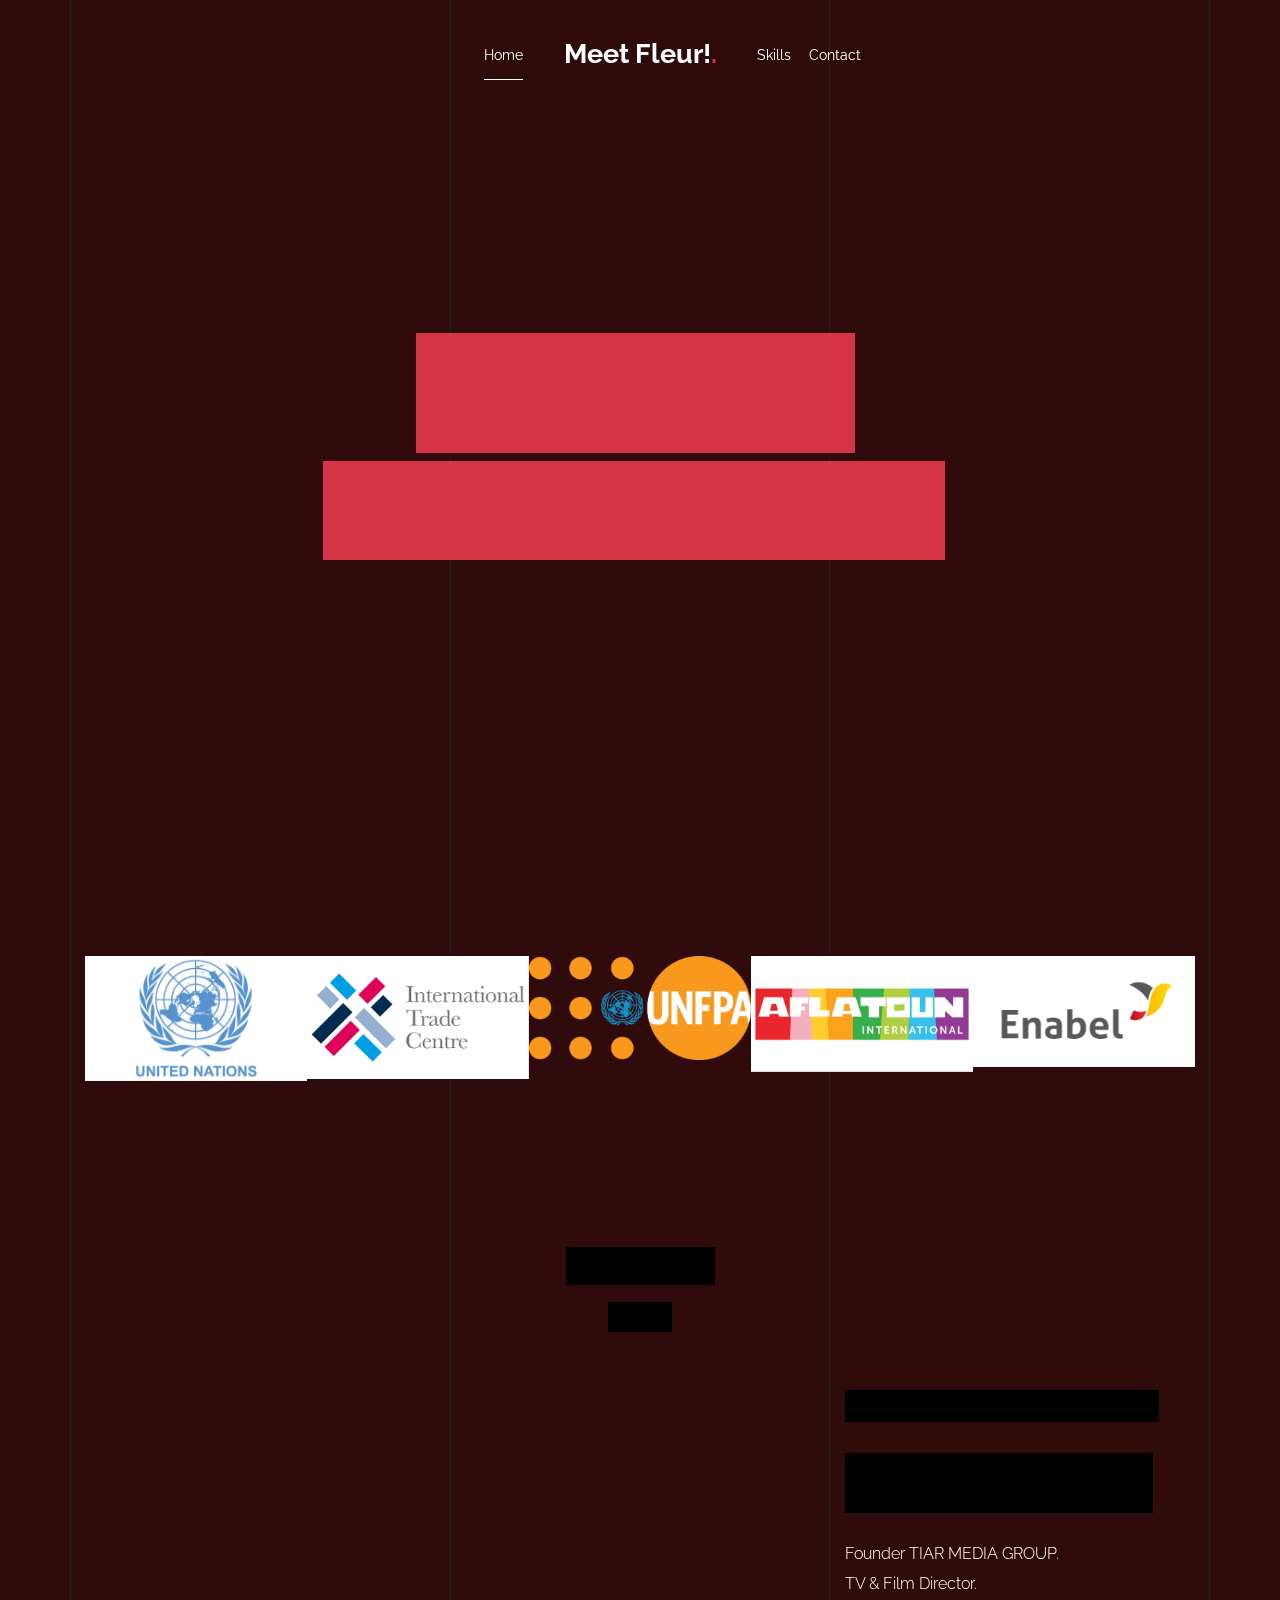
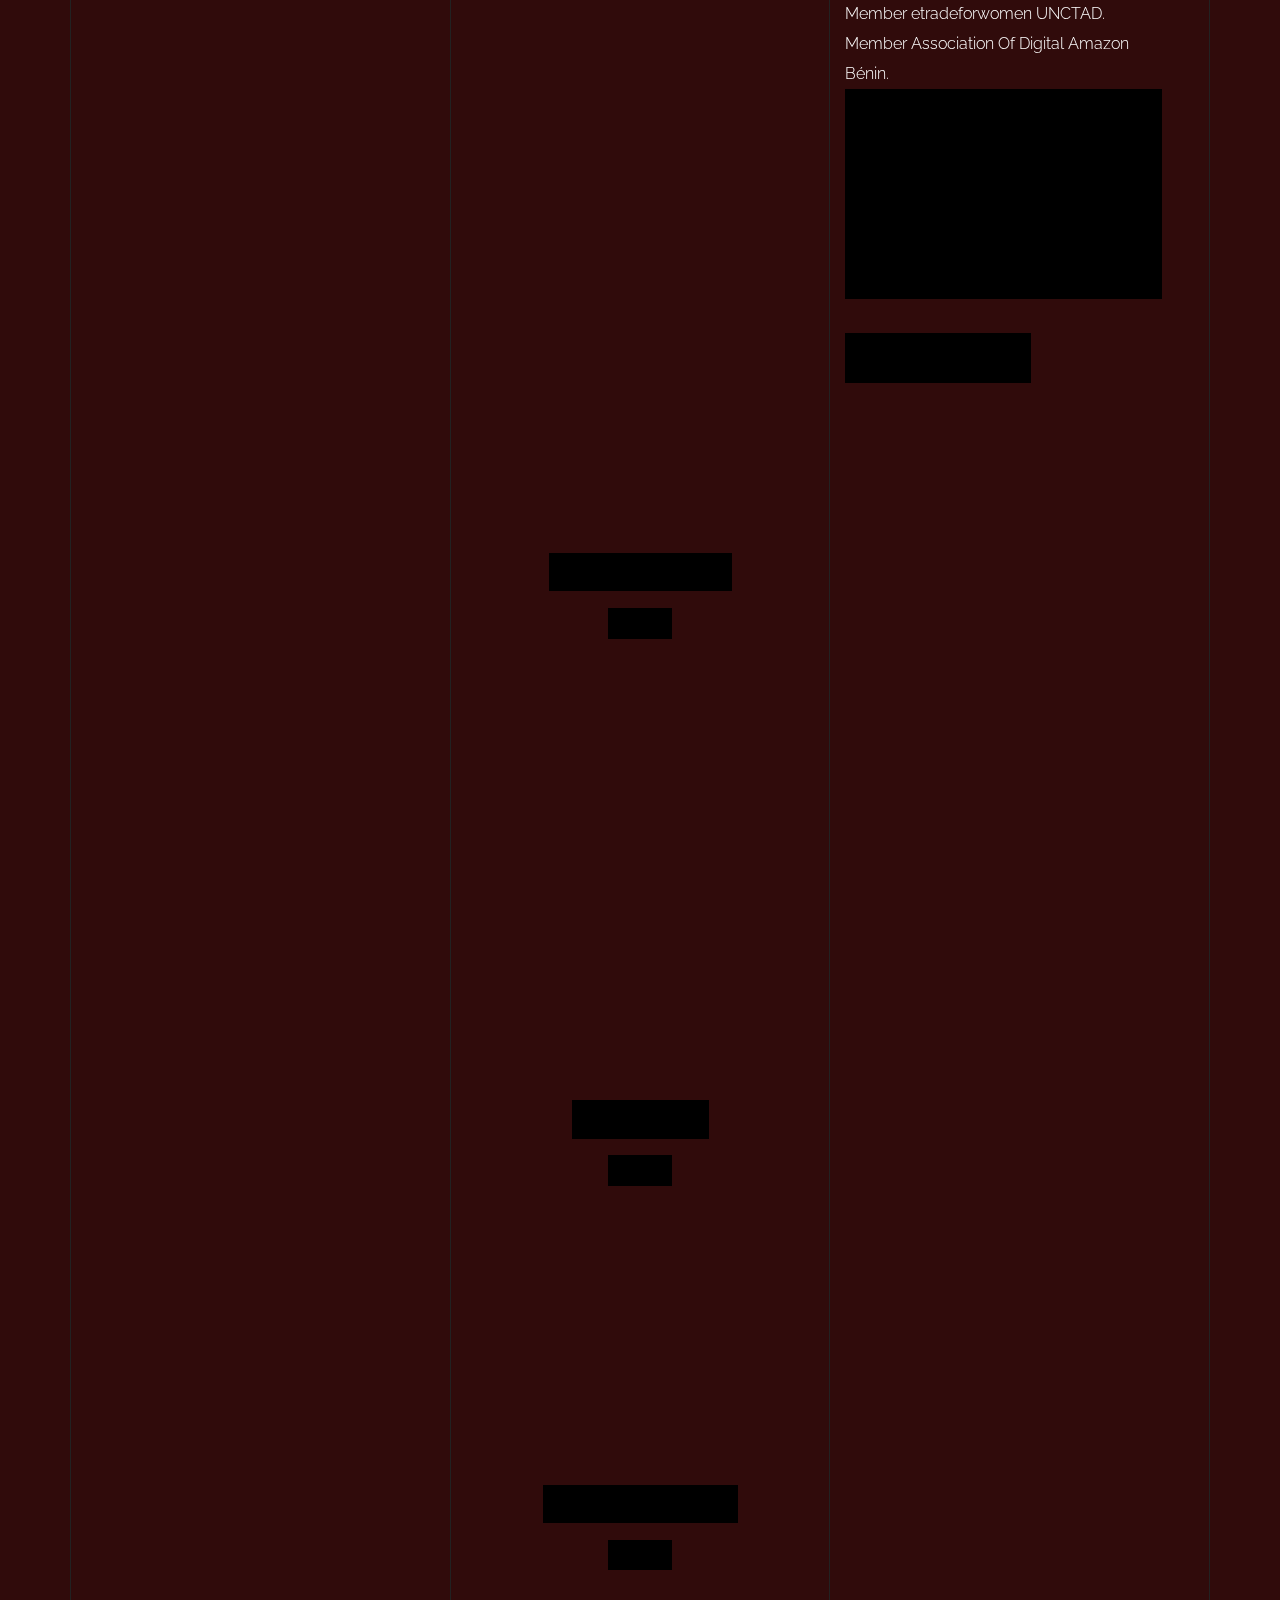
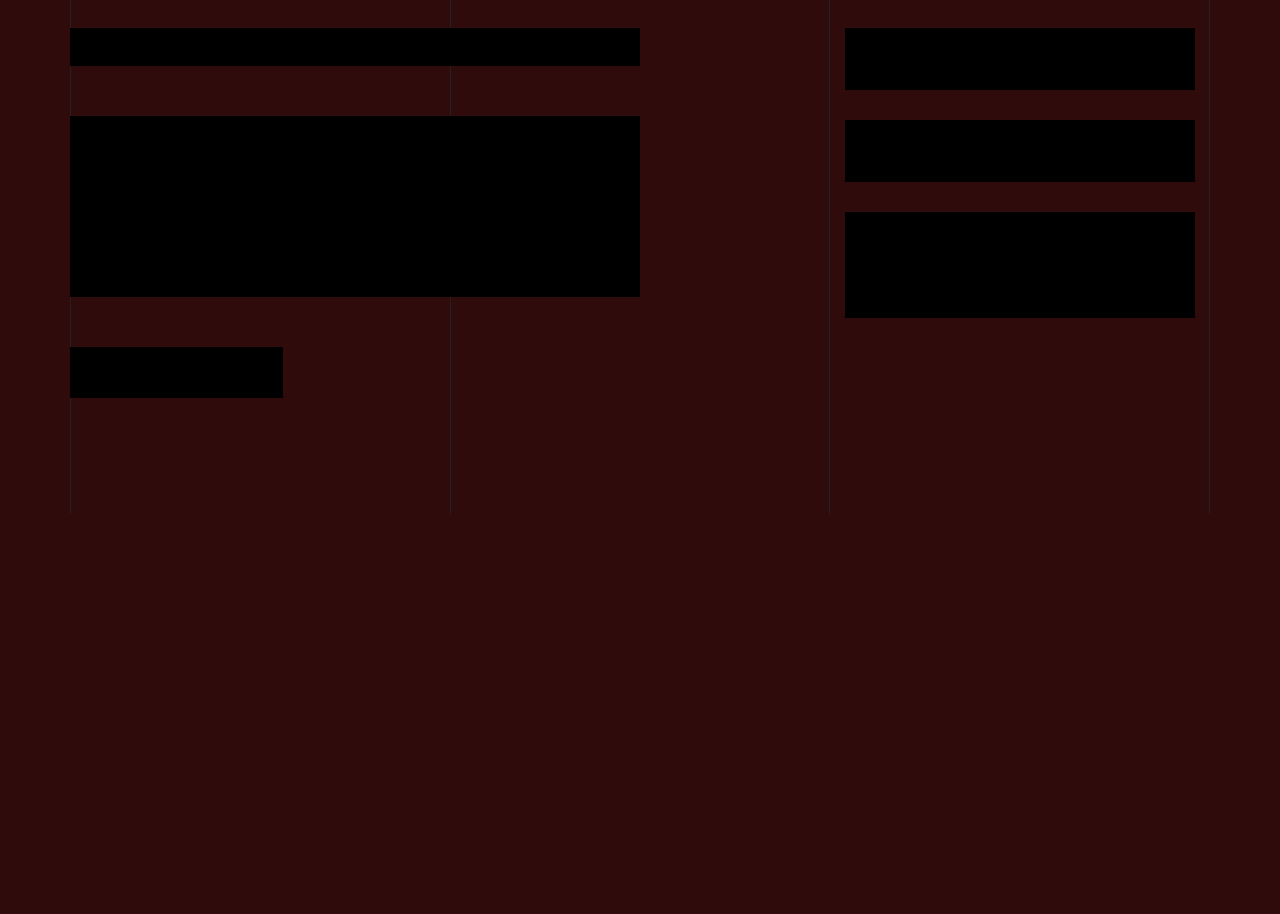
==== commit 8f707fa7: "new logos" ====
--- a/index.html
+++ b/index.html
@@ -107,28 +107,29 @@
                 <div class="container">
                     <div class="owl-carousel logo-slider">
                         <div class="logo 1">
-                            <img src="images/logo 1.png" alt="Image" class="img-fluid">
+                            <img src="images/1.jpg" alt="Image" class="img-fluid">
                         </div>
                         <div class="logo 2">
-                            <img src="images/logo 2.png" alt="Image" class="img-fluid">
+                            <img src="images/2.png" alt="Image" class="img-fluid">
                         </div>
                         <div class="logo 3">
-                            <img src="images/logo 3.png" alt="Image" class="img-fluid">
+                            <img src="images/3.png" alt="Image" class="img-fluid">
                         </div>
                         <div class="logo 4">
-                            <img src="images/4.png" alt="Image" class="img-fluid">
+                            <img src="images/4.jpg" alt="Image" class="img-fluid">
                         </div>
                         <div class="logo 5">
                             <img src="images/5.png" alt="Image" class="img-fluid">
                         </div>
                         <div class="logo 6">
-                            <img src="images/6.png" alt="Image" class="img-fluid">
+                            <img src="images/6.jpg" alt="Image" class="img-fluid">
                         </div>
                         <div class="logo 7">
-                            <img src="images/7.png" alt="Image" class="img-fluid">
+                            <img src="images/7.jpg" alt="Image" class="img-fluid">
                         </div>
                         <div class="logo 8">
-                            <img src="images/8.png" alt="Image" class="img-fluid">
+                            <img src="images/8.jpg" alt="Image" class="img-fluid">
+                            
 
                         </div>
                     </div>
--- a/css/style.css
+++ b/css/style.css
@@ -1115,6 +1115,7 @@
 
 .unslate_co--section {
   padding: 3.5rem 0;
+  align-content: space-between;
 }
 
 @media (max-width: 767.98px) {
